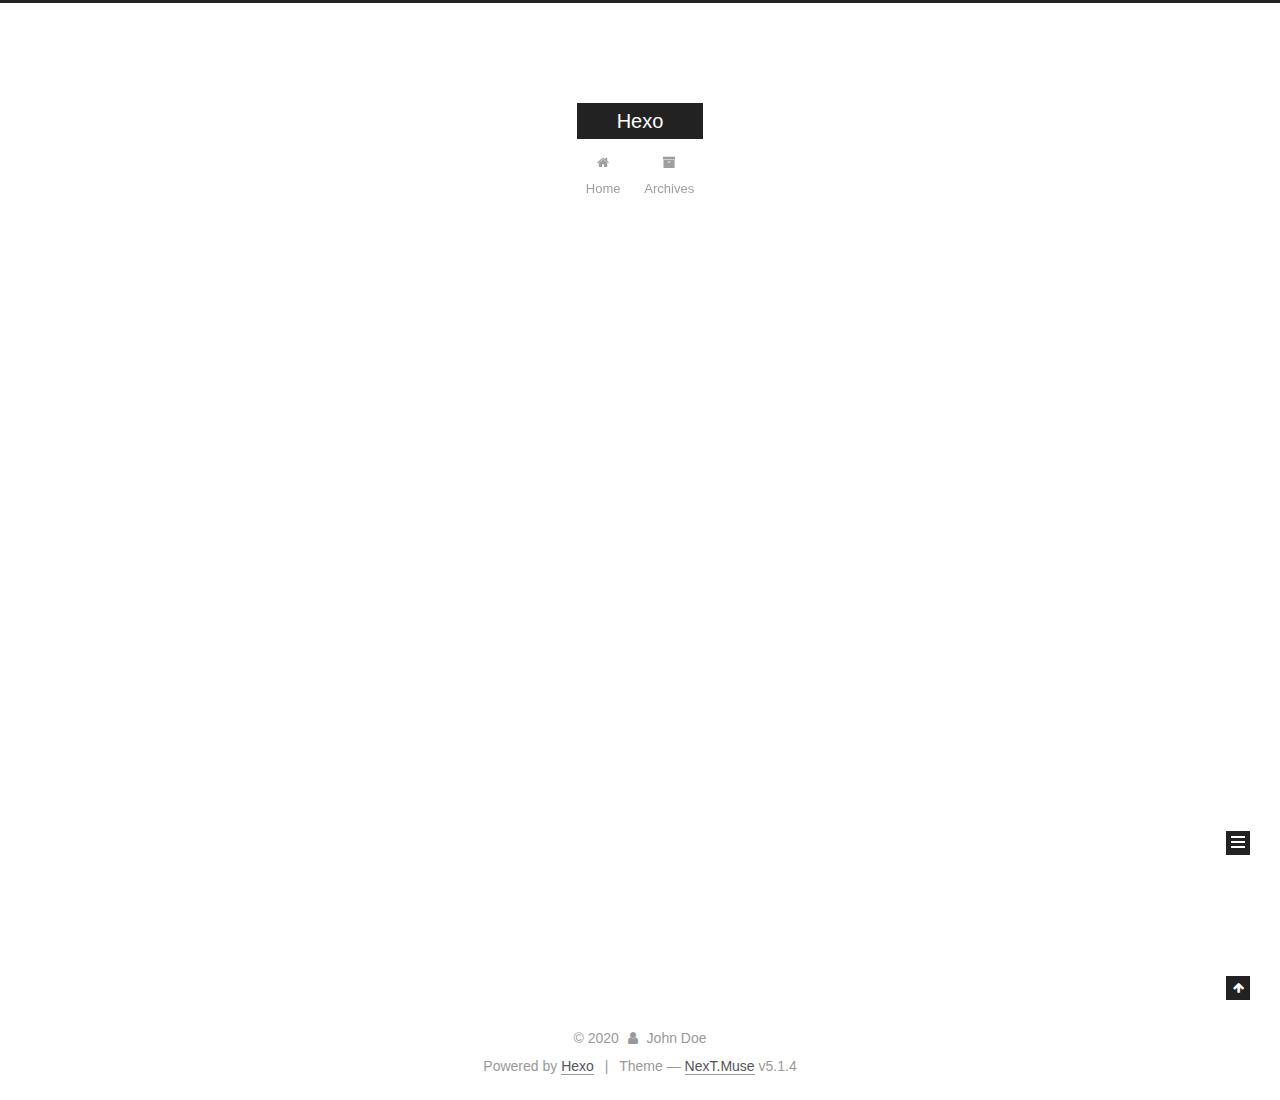
==== index.html @ 41fab220 "Site updated: 2020-11-28 04:12:55" ====
<!DOCTYPE html>



  


<html class="theme-next muse use-motion" lang="en">
<head>
  <meta charset="UTF-8"/>
<meta http-equiv="X-UA-Compatible" content="IE=edge" />
<meta name="viewport" content="width=device-width, initial-scale=1, maximum-scale=1"/>
<meta name="theme-color" content="#222">









<meta http-equiv="Cache-Control" content="no-transform" />
<meta http-equiv="Cache-Control" content="no-siteapp" />
















  
  
  <link href="/lib/fancybox/source/jquery.fancybox.css?v=2.1.5" rel="stylesheet" type="text/css" />







<link href="/lib/font-awesome/css/font-awesome.min.css?v=4.6.2" rel="stylesheet" type="text/css" />

<link href="/css/main.css?v=5.1.4" rel="stylesheet" type="text/css" />


  <link rel="apple-touch-icon" sizes="180x180" href="/images/apple-touch-icon-next.png?v=5.1.4">


  <link rel="icon" type="image/png" sizes="32x32" href="/images/favicon-32x32-next.png?v=5.1.4">


  <link rel="icon" type="image/png" sizes="16x16" href="/images/favicon-16x16-next.png?v=5.1.4">


  <link rel="mask-icon" href="/images/logo.svg?v=5.1.4" color="#222">





  <meta name="keywords" content="Hexo, NexT" />










<meta property="og:type" content="website">
<meta property="og:title" content="Hexo">
<meta property="og:url" content="http://example.com/index.html">
<meta property="og:site_name" content="Hexo">
<meta property="og:locale" content="en_US">
<meta property="article:author" content="John Doe">
<meta name="twitter:card" content="summary">



<script type="text/javascript" id="hexo.configurations">
  var NexT = window.NexT || {};
  var CONFIG = {
    root: '',
    scheme: 'Muse',
    version: '5.1.4',
    sidebar: {"position":"left","display":"post","offset":12,"b2t":false,"scrollpercent":false,"onmobile":false},
    fancybox: true,
    tabs: true,
    motion: {"enable":true,"async":false,"transition":{"post_block":"fadeIn","post_header":"slideDownIn","post_body":"slideDownIn","coll_header":"slideLeftIn","sidebar":"slideUpIn"}},
    duoshuo: {
      userId: '0',
      author: 'Author'
    },
    algolia: {
      applicationID: '',
      apiKey: '',
      indexName: '',
      hits: {"per_page":10},
      labels: {"input_placeholder":"Search for Posts","hits_empty":"We didn't find any results for the search: ${query}","hits_stats":"${hits} results found in ${time} ms"}
    }
  };
</script>



  <link rel="canonical" href="http://example.com/"/>





  <title>Hexo</title>
  








<meta name="generator" content="Hexo 5.2.0"></head>

<body itemscope itemtype="http://schema.org/WebPage" lang="en">

  
  
    
  

  <div class="container sidebar-position-left 
  page-home">
    <div class="headband"></div>

    <header id="header" class="header" itemscope itemtype="http://schema.org/WPHeader">
      <div class="header-inner"><div class="site-brand-wrapper">
  <div class="site-meta ">
    

    <div class="custom-logo-site-title">
      <a href="/"  class="brand" rel="start">
        <span class="logo-line-before"><i></i></span>
        <span class="site-title">Hexo</span>
        <span class="logo-line-after"><i></i></span>
      </a>
    </div>
      
        <p class="site-subtitle"></p>
      
  </div>

  <div class="site-nav-toggle">
    <button>
      <span class="btn-bar"></span>
      <span class="btn-bar"></span>
      <span class="btn-bar"></span>
    </button>
  </div>
</div>

<nav class="site-nav">
  

  
    <ul id="menu" class="menu">
      
        
        <li class="menu-item menu-item-home">
          <a href="/%20" rel="section">
            
              <i class="menu-item-icon fa fa-fw fa-home"></i> <br />
            
            Home
          </a>
        </li>
      
        
        <li class="menu-item menu-item-archives">
          <a href="/archives/%20" rel="section">
            
              <i class="menu-item-icon fa fa-fw fa-archive"></i> <br />
            
            Archives
          </a>
        </li>
      

      
    </ul>
  

  
</nav>



 </div>
    </header>

    <main id="main" class="main">
      <div class="main-inner">
        <div class="content-wrap">
          <div id="content" class="content">
            
  <section id="posts" class="posts-expand">
    
      

  

  
  
  

  <article class="post post-type-normal" itemscope itemtype="http://schema.org/Article">
  
  
  
  <div class="post-block">
    <link itemprop="mainEntityOfPage" href="http://example.com/2020/11/28/%E5%8D%9A%E5%AE%A2%E6%90%AD%E5%BB%BAHexo/">

    <span hidden itemprop="author" itemscope itemtype="http://schema.org/Person">
      <meta itemprop="name" content="">
      <meta itemprop="description" content="">
      <meta itemprop="image" content="/images/avatar.gif">
    </span>

    <span hidden itemprop="publisher" itemscope itemtype="http://schema.org/Organization">
      <meta itemprop="name" content="Hexo">
    </span>

    
      <header class="post-header">

        
        
          <h1 class="post-title" itemprop="name headline">
                
                <a class="post-title-link" href="/2020/11/28/%E5%8D%9A%E5%AE%A2%E6%90%AD%E5%BB%BAHexo/" itemprop="url">博客搭建Hexo</a></h1>
        

        <div class="post-meta">
          <span class="post-time">
            
              <span class="post-meta-item-icon">
                <i class="fa fa-calendar-o"></i>
              </span>
              
                <span class="post-meta-item-text">Posted on</span>
              
              <time title="Post created" itemprop="dateCreated datePublished" datetime="2020-11-28T03:16:38+08:00">
                2020-11-28
              </time>
            

            

            
          </span>

          

          
            
          

          
          

          

          

          

        </div>
      </header>
    

    
    
    
    <div class="post-body" itemprop="articleBody">

      
      

      
        
          <h1 id="使用Hexo框架搭建博客"><a href="#使用Hexo框架搭建博客" class="headerlink" title="使用Hexo框架搭建博客"></a>使用Hexo框架搭建博客</h1>
          <!--noindex-->
          <div class="post-button text-center">
            <a class="btn" href="/2020/11/28/%E5%8D%9A%E5%AE%A2%E6%90%AD%E5%BB%BAHexo/#more" rel="contents">
              Read more &raquo;
            </a>
          </div>
          <!--/noindex-->
        
      
    </div>
    
    
    

    

    

    

    <footer class="post-footer">
      

      

      

      
      
        <div class="post-eof"></div>
      
    </footer>
  </div>
  
  
  
  </article>


    
      

  

  
  
  

  <article class="post post-type-normal" itemscope itemtype="http://schema.org/Article">
  
  
  
  <div class="post-block">
    <link itemprop="mainEntityOfPage" href="http://example.com/2020/11/28/hello-world/">

    <span hidden itemprop="author" itemscope itemtype="http://schema.org/Person">
      <meta itemprop="name" content="">
      <meta itemprop="description" content="">
      <meta itemprop="image" content="/images/avatar.gif">
    </span>

    <span hidden itemprop="publisher" itemscope itemtype="http://schema.org/Organization">
      <meta itemprop="name" content="Hexo">
    </span>

    
      <header class="post-header">

        
        
          <h1 class="post-title" itemprop="name headline">
                
                <a class="post-title-link" href="/2020/11/28/hello-world/" itemprop="url">Hello World</a></h1>
        

        <div class="post-meta">
          <span class="post-time">
            
              <span class="post-meta-item-icon">
                <i class="fa fa-calendar-o"></i>
              </span>
              
                <span class="post-meta-item-text">Posted on</span>
              
              <time title="Post created" itemprop="dateCreated datePublished" datetime="2020-11-28T03:10:45+08:00">
                2020-11-28
              </time>
            

            

            
          </span>

          

          
            
          

          
          

          

          

          

        </div>
      </header>
    

    
    
    
    <div class="post-body" itemprop="articleBody">

      
      

      
        
          <p>Welcome to <a target="_blank" rel="noopener" href="https://hexo.io/">Hexo</a>! This is your very first post. Check <a target="_blank" rel="noopener" href="https://hexo.io/docs/">documentation</a> for more info. If you get any problems when using Hexo, you can find the answer in <a target="_blank" rel="noopener" href="https://hexo.io/docs/troubleshooting.html">troubleshooting</a> or you can ask me on <a target="_blank" rel="noopener" href="https://github.com/hexojs/hexo/issues">GitHub</a>.</p>
          <!--noindex-->
          <div class="post-button text-center">
            <a class="btn" href="/2020/11/28/hello-world/#more" rel="contents">
              Read more &raquo;
            </a>
          </div>
          <!--/noindex-->
        
      
    </div>
    
    
    

    

    

    

    <footer class="post-footer">
      

      

      

      
      
        <div class="post-eof"></div>
      
    </footer>
  </div>
  
  
  
  </article>


    
  </section>

  


          </div>
          


          

        </div>
        
          
  
  <div class="sidebar-toggle">
    <div class="sidebar-toggle-line-wrap">
      <span class="sidebar-toggle-line sidebar-toggle-line-first"></span>
      <span class="sidebar-toggle-line sidebar-toggle-line-middle"></span>
      <span class="sidebar-toggle-line sidebar-toggle-line-last"></span>
    </div>
  </div>

  <aside id="sidebar" class="sidebar">
    
    <div class="sidebar-inner">

      

      

      <section class="site-overview-wrap sidebar-panel sidebar-panel-active">
        <div class="site-overview">
          <div class="site-author motion-element" itemprop="author" itemscope itemtype="http://schema.org/Person">
            
              <p class="site-author-name" itemprop="name"></p>
              <p class="site-description motion-element" itemprop="description"></p>
          </div>

          <nav class="site-state motion-element">

            
              <div class="site-state-item site-state-posts">
              
                <a href="/archives/%20%7C%7C%20archive">
              
                  <span class="site-state-item-count">2</span>
                  <span class="site-state-item-name">posts</span>
                </a>
              </div>
            

            

            

          </nav>

          

          

          
          

          
          

          

        </div>
      </section>

      

      

    </div>
  </aside>


        
      </div>
    </main>

    <footer id="footer" class="footer">
      <div class="footer-inner">
        <div class="copyright">&copy; <span itemprop="copyrightYear">2020</span>
  <span class="with-love">
    <i class="fa fa-user"></i>
  </span>
  <span class="author" itemprop="copyrightHolder">John Doe</span>

  
</div>


  <div class="powered-by">Powered by <a class="theme-link" target="_blank" href="https://hexo.io">Hexo</a></div>



  <span class="post-meta-divider">|</span>



  <div class="theme-info">Theme &mdash; <a class="theme-link" target="_blank" href="https://github.com/iissnan/hexo-theme-next">NexT.Muse</a> v5.1.4</div>




        







        
      </div>
    </footer>

    
      <div class="back-to-top">
        <i class="fa fa-arrow-up"></i>
        
      </div>
    

    

  </div>

  

<script type="text/javascript">
  if (Object.prototype.toString.call(window.Promise) !== '[object Function]') {
    window.Promise = null;
  }
</script>









  












  
  
    <script type="text/javascript" src="/lib/jquery/index.js?v=2.1.3"></script>
  

  
  
    <script type="text/javascript" src="/lib/fastclick/lib/fastclick.min.js?v=1.0.6"></script>
  

  
  
    <script type="text/javascript" src="/lib/jquery_lazyload/jquery.lazyload.js?v=1.9.7"></script>
  

  
  
    <script type="text/javascript" src="/lib/velocity/velocity.min.js?v=1.2.1"></script>
  

  
  
    <script type="text/javascript" src="/lib/velocity/velocity.ui.min.js?v=1.2.1"></script>
  

  
  
    <script type="text/javascript" src="/lib/fancybox/source/jquery.fancybox.pack.js?v=2.1.5"></script>
  


  


  <script type="text/javascript" src="/js/src/utils.js?v=5.1.4"></script>

  <script type="text/javascript" src="/js/src/motion.js?v=5.1.4"></script>



  
  

  

  


  <script type="text/javascript" src="/js/src/bootstrap.js?v=5.1.4"></script>



  


  




	





  





  












  





  

  

  

  
  

  

  

  

</body>
</html>
---- css/main.css ----
/* normalize.css v3.0.2 | MIT License | git.io/normalize */
html {
  font-family: sans-serif; /* 1 */
  -ms-text-size-adjust: 100%; /* 2 */
  -webkit-text-size-adjust: 100%; /* 2 */
}
body {
  margin: 0;
}
article,
aside,
details,
figcaption,
figure,
footer,
header,
hgroup,
main,
menu,
nav,
section,
summary {
  display: block;
}
audio,
canvas,
progress,
video {
  display: inline-block; /* 1 */
  vertical-align: baseline; /* 2 */
}
audio:not([controls]) {
  display: none;
  height: 0;
}
[hidden],
template {
  display: none;
}
a {
  background-color: transparent;
}
a:active,
a:hover {
  outline: 0;
}
abbr[title] {
  border-bottom: 1px dotted;
}
b,
strong {
  font-weight: bold;
}
dfn {
  font-style: italic;
}
h1 {
  font-size: 2em;
  margin: 0.67em 0;
}
mark {
  background: #ff0;
  color: #000;
}
small {
  font-size: 80%;
}
sub,
sup {
  font-size: 75%;
  line-height: 0;
  position: relative;
  vertical-align: baseline;
}
sup {
  top: -0.5em;
}
sub {
  bottom: -0.25em;
}
img {
  border: 0;
}
svg:not(:root) {
  overflow: hidden;
}
figure {
  margin: 1em 40px;
}
hr {
  -moz-box-sizing: content-box;
  box-sizing: content-box;
  height: 0;
}
pre {
  overflow: auto;
}
code,
kbd,
pre,
samp {
  font-family: monospace, monospace;
  font-size: 1em;
}
button,
input,
optgroup,
select,
textarea {
  color: inherit; /* 1 */
  font: inherit; /* 2 */
  margin: 0; /* 3 */
}
button {
  overflow: visible;
}
button,
select {
  text-transform: none;
}
button,
html input[type="button"],
input[type="reset"],
input[type="submit"] {
  -webkit-appearance: button; /* 2 */
  cursor: pointer; /* 3 */
}
button[disabled],
html input[disabled] {
  cursor: default;
}
button::-moz-focus-inner,
input::-moz-focus-inner {
  border: 0;
  padding: 0;
}
input {
  line-height: normal;
}
input[type="checkbox"],
input[type="radio"] {
  box-sizing: border-box; /* 1 */
  padding: 0; /* 2 */
}
input[type="number"]::-webkit-inner-spin-button,
input[type="number"]::-webkit-outer-spin-button {
  height: auto;
}
input[type="search"] {
  -webkit-appearance: textfield; /* 1 */
  -moz-box-sizing: content-box;
  -webkit-box-sizing: content-box; /* 2 */
  box-sizing: content-box;
}
input[type="search"]::-webkit-search-cancel-button,
input[type="search"]::-webkit-search-decoration {
  -webkit-appearance: none;
}
fieldset {
  border: 1px solid #c0c0c0;
  margin: 0 2px;
  padding: 0.35em 0.625em 0.75em;
}
legend {
  border: 0; /* 1 */
  padding: 0; /* 2 */
}
textarea {
  overflow: auto;
}
optgroup {
  font-weight: bold;
}
table {
  border-collapse: collapse;
  border-spacing: 0;
}
td,
th {
  padding: 0;
}
::selection {
  background: #262a30;
  color: #fff;
}
body {
  position: relative;
  font-family: 'Lato', "PingFang SC", "Microsoft YaHei", sans-serif;
  font-size: 14px;
  line-height: 2;
  color: #555;
  background: #fff;
}
@media (max-width: 767px) {
  body {
    padding-right: 0 !important;
  }
}
@media (min-width: 768px) and (max-width: 991px) {
  body {
    padding-right: 0 !important;
  }
}
@media (min-width: 1600px) {
  body {
    font-size: 16px;
  }
}
h1,
h2,
h3,
h4,
h5,
h6 {
  margin: 0;
  padding: 0;
  font-weight: bold;
  line-height: 1.5;
  font-family: 'Lato', "PingFang SC", "Microsoft YaHei", sans-serif;
}
h2,
h3,
h4,
h5,
h6 {
  margin: 20px 0 15px;
}
h1 {
  font-size: 22px;
}
@media (max-width: 767px) {
  h1 {
    font-size: 18px;
  }
}
h2 {
  font-size: 20px;
}
@media (max-width: 767px) {
  h2 {
    font-size: 16px;
  }
}
h3 {
  font-size: 18px;
}
@media (max-width: 767px) {
  h3 {
    font-size: 14px;
  }
}
h4 {
  font-size: 16px;
}
@media (max-width: 767px) {
  h4 {
    font-size: 12px;
  }
}
h5 {
  font-size: 14px;
}
@media (max-width: 767px) {
  h5 {
    font-size: 10px;
  }
}
h6 {
  font-size: 12px;
}
@media (max-width: 767px) {
  h6 {
    font-size: 8px;
  }
}
p {
  margin: 0 0 20px 0;
}
a {
  color: #555;
  text-decoration: none;
  outline: none;
  border-bottom: 1px solid #999;
  word-wrap: break-word;
}
a:hover {
  color: #222;
  border-bottom-color: #222;
}
blockquote {
  margin: 0;
  padding: 0;
}
img {
  display: block;
  margin: auto;
  max-width: 100%;
  height: auto;
}
hr {
  margin: 40px 0;
  height: 3px;
  border: none;
  background-color: #ddd;
  background-image: repeating-linear-gradient(-45deg, #fff, #fff 4px, transparent 4px, transparent 8px);
}
blockquote {
  padding: 0 15px;
  color: #666;
  border-left: 4px solid #ddd;
}
blockquote cite::before {
  content: "-";
  padding: 0 5px;
}
dt {
  font-weight: 700;
}
dd {
  margin: 0;
  padding: 0;
}
kbd {
  border: 1px solid #ccc;
  border-radius: 0.2em;
  box-shadow: 0.1em 0.1em 0.2em rgba(0,0,0,0.1);
  background-color: #f9f9f9;
  font-family: inherit;
  background-image: -webkit-linear-gradient(top, #eee, #fff, #eee);
  padding: 0.1em 0.3em;
  white-space: nowrap;
}
.text-left {
  text-align: left;
}
.text-center {
  text-align: center;
}
.text-right {
  text-align: right;
}
.text-justify {
  text-align: justify;
}
.text-nowrap {
  white-space: nowrap;
}
.text-lowercase {
  text-transform: lowercase;
}
.text-uppercase {
  text-transform: uppercase;
}
.text-capitalize {
  text-transform: capitalize;
}
.center-block {
  display: block;
  margin-left: auto;
  margin-right: auto;
}
.clearfix:before,
.clearfix:after {
  content: " ";
  display: table;
}
.clearfix:after {
  clear: both;
}
.pullquote {
  width: 45%;
}
.pullquote.left {
  float: left;
  margin-left: 5px;
  margin-right: 10px;
}
.pullquote.right {
  float: right;
  margin-left: 10px;
  margin-right: 5px;
}
.affix.affix.affix {
  position: fixed;
}
.translation {
  margin-top: -20px;
  font-size: 14px;
  color: #999;
}
.scrollbar-measure {
  width: 100px;
  height: 100px;
  overflow: scroll;
  position: absolute;
  top: -9999px;
}
.use-motion .motion-element {
  opacity: 0;
}
table {
  margin: 20px 0;
  width: 100%;
  border-collapse: collapse;
  border-spacing: 0;
  border: 1px solid #ddd;
  font-size: 14px;
  table-layout: fixed;
  word-wrap: break-all;
}
table>tbody>tr:nth-of-type(odd) {
  background-color: #f9f9f9;
}
table>tbody>tr:hover {
  background-color: #f5f5f5;
}
caption,
th,
td {
  padding: 8px;
  text-align: left;
  vertical-align: middle;
  font-weight: normal;
}
th,
td {
  border-bottom: 3px solid #ddd;
  border-right: 1px solid #eee;
}
th {
  padding-bottom: 10px;
  font-weight: 700;
}
td {
  border-bottom-width: 1px;
}
html,
body {
  height: 100%;
}
.container {
  position: relative;
  min-height: 100%;
}
.header-inner {
  margin: 0 auto;
  padding: 100px 0 70px;
  width: 700px;
}
@media (min-width: 1600px) {
  .container .header-inner {
    width: 900px;
  }
}
.main {
  padding-bottom: 150px;
}
.main-inner {
  margin: 0 auto;
  width: 700px;
}
@media (min-width: 1600px) {
  .container .main-inner {
    width: 900px;
  }
}
.footer {
  position: absolute;
  left: 0;
  bottom: 0;
  width: 100%;
  min-height: 50px;
}
.footer-inner {
  box-sizing: border-box;
  margin: 20px auto;
  width: 700px;
}
@media (min-width: 1600px) {
  .container .footer-inner {
    width: 900px;
  }
}
pre,
.highlight {
  overflow: auto;
  margin: 20px 0;
  padding: 0;
  font-size: 13px;
  color: #4d4d4c;
  background: #f7f7f7;
  line-height: 1.6;
}
pre,
code {
  font-family: consolas, Menlo, "PingFang SC", "Microsoft YaHei", monospace;
}
code {
  padding: 2px 4px;
  word-wrap: break-word;
  color: #555;
  background: #eee;
  border-radius: 3px;
  font-size: 13px;
}
pre {
  padding: 10px;
}
pre code {
  padding: 0;
  color: #4d4d4c;
  background: none;
  text-shadow: none;
}
.highlight {
  border-radius: 1px;
}
.highlight pre {
  border: none;
  margin: 0;
  padding: 10px 0;
}
.highlight table {
  margin: 0;
  width: auto;
  border: none;
}
.highlight td {
  border: none;
  padding: 0;
}
.highlight figcaption {
  font-size: 1em;
  color: #4d4d4c;
  line-height: 1em;
  margin-bottom: 1em;
}
.highlight figcaption:before,
.highlight figcaption:after {
  content: " ";
  display: table;
}
.highlight figcaption:after {
  clear: both;
}
.highlight figcaption a {
  float: right;
  color: #4d4d4c;
}
.highlight figcaption a:hover {
  border-bottom-color: #4d4d4c;
}
.highlight .gutter pre {
  padding-left: 10px;
  padding-right: 10px;
  color: #869194;
  text-align: right;
  background-color: #eff2f3;
}
.highlight .code pre {
  width: 100%;
  padding-left: 10px;
  padding-right: 10px;
  background-color: #f7f7f7;
}
.highlight .line {
  height: 20px;
}
.gutter {
  -webkit-user-select: none;
  -moz-user-select: none;
  -ms-user-select: none;
  user-select: none;
}
.gist table {
  width: auto;
}
.gist table td {
  border: none;
}
pre .deletion {
  background: #fdd;
}
pre .addition {
  background: #dfd;
}
pre .meta {
  color: #8959a8;
}
pre .comment {
  color: #8e908c;
}
pre .variable,
pre .attribute,
pre .tag,
pre .regexp,
pre .ruby .constant,
pre .xml .tag .title,
pre .xml .pi,
pre .xml .doctype,
pre .html .doctype,
pre .css .id,
pre .css .class,
pre .css .pseudo {
  color: #c82829;
}
pre .number,
pre .preprocessor,
pre .built_in,
pre .literal,
pre .params,
pre .constant,
pre .command {
  color: #f5871f;
}
pre .ruby .class .title,
pre .css .rules .attribute,
pre .string,
pre .value,
pre .inheritance,
pre .header,
pre .ruby .symbol,
pre .xml .cdata,
pre .special,
pre .number,
pre .formula {
  color: #718c00;
}
pre .title,
pre .css .hexcolor {
  color: #3e999f;
}
pre .function,
pre .python .decorator,
pre .python .title,
pre .ruby .function .title,
pre .ruby .title .keyword,
pre .perl .sub,
pre .javascript .title,
pre .coffeescript .title {
  color: #4271ae;
}
pre .keyword,
pre .javascript .function {
  color: #8959a8;
}
.full-image.full-image.full-image.full-image {
  border: none;
  max-width: 100%;
  width: auto;
  margin: 20px auto 25px;
}
@media (min-width: 992px) {
  .full-image.full-image.full-image.full-image {
    max-width: none;
    width: 110%;
    margin: 25px -5%;
  }
}
.blockquote-center,
.page-home .post-type-quote blockquote,
.page-post-detail .post-type-quote blockquote {
  position: relative;
  margin: 40px 0;
  padding: 0;
  border-left: none;
  text-align: center;
}
.blockquote-center::before,
.page-home .post-type-quote blockquote::before,
.page-post-detail .post-type-quote blockquote::before,
.blockquote-center::after,
.page-home .post-type-quote blockquote::after,
.page-post-detail .post-type-quote blockquote::after {
  position: absolute;
  content: ' ';
  display: block;
  width: 100%;
  height: 24px;
  opacity: 0.2;
  background-repeat: no-repeat;
  background-position: 0 -6px;
  background-size: 22px 22px;
}
.blockquote-center::before,
.page-home .post-type-quote blockquote::before,
.page-post-detail .post-type-quote blockquote::before {
  top: -20px;
  background-image: url("../images/quote-l.svg");
  border-top: 1px solid #ccc;
}
.blockquote-center::after,
.page-home .post-type-quote blockquote::after,
.page-post-detail .post-type-quote blockquote::after {
  bottom: -20px;
  background-image: url("../images/quote-r.svg");
  border-bottom: 1px solid #ccc;
  background-position: 100% 8px;
}
.blockquote-center p,
.page-home .post-type-quote blockquote p,
.page-post-detail .post-type-quote blockquote p,
.blockquote-center div,
.page-home .post-type-quote blockquote div,
.page-post-detail .post-type-quote blockquote div {
  text-align: center;
}
.post .post-body .group-picture img {
  box-sizing: border-box;
  padding: 0 3px;
  border: none;
}
.post .group-picture-row {
  overflow: hidden;
  margin-top: 6px;
}
.post .group-picture-row:first-child {
  margin-top: 0;
}
.post .group-picture-column {
  float: left;
}
.page-post-detail .post-body .group-picture-column {
  float: none;
  margin-top: 10px;
  width: auto !important;
}
.page-post-detail .post-body .group-picture-column img {
  margin: 0 auto;
}
.page-archive .group-picture-container {
  overflow: hidden;
}
.page-archive .group-picture-row {
  float: left;
}
.page-archive .group-picture-row:first-child {
  margin-top: 6px;
}
.page-archive .group-picture-column {
  max-width: 150px;
  max-height: 150px;
}
.post-body .note {
  position: relative;
  padding: 15px;
  margin-bottom: 20px;
  border: 1px solid #eee;
  border-left-width: 5px;
  border-radius: 3px;
}
.post-body .note h2,
.post-body .note h3,
.post-body .note h4,
.post-body .note h5,
.post-body .note h6 {
  margin-top: 0;
  margin-bottom: 0;
  border-bottom: initial;
  padding-top: 0 !important;
}
.post-body .note p:first-child,
.post-body .note ul:first-child,
.post-body .note ol:first-child,
.post-body .note table:first-child,
.post-body .note pre:first-child,
.post-body .note blockquote:first-child {
  margin-top: 0;
}
.post-body .note p:last-child,
.post-body .note ul:last-child,
.post-body .note ol:last-child,
.post-body .note table:last-child,
.post-body .note pre:last-child,
.post-body .note blockquote:last-child {
  margin-bottom: 0;
}
.post-body .note.default {
  border-left-color: #777;
}
.post-body .note.default h2,
.post-body .note.default h3,
.post-body .note.default h4,
.post-body .note.default h5,
.post-body .note.default h6 {
  color: #777;
}
.post-body .note.primary {
  border-left-color: #6f42c1;
}
.post-body .note.primary h2,
.post-body .note.primary h3,
.post-body .note.primary h4,
.post-body .note.primary h5,
.post-body .note.primary h6 {
  color: #6f42c1;
}
.post-body .note.info {
  border-left-color: #428bca;
}
.post-body .note.info h2,
.post-body .note.info h3,
.post-body .note.info h4,
.post-body .note.info h5,
.post-body .note.info h6 {
  color: #428bca;
}
.post-body .note.success {
  border-left-color: #5cb85c;
}
.post-body .note.success h2,
.post-body .note.success h3,
.post-body .note.success h4,
.post-body .note.success h5,
.post-body .note.success h6 {
  color: #5cb85c;
}
.post-body .note.warning {
  border-left-color: #f0ad4e;
}
.post-body .note.warning h2,
.post-body .note.warning h3,
.post-body .note.warning h4,
.post-body .note.warning h5,
.post-body .note.warning h6 {
  color: #f0ad4e;
}
.post-body .note.danger {
  border-left-color: #d9534f;
}
.post-body .note.danger h2,
.post-body .note.danger h3,
.post-body .note.danger h4,
.post-body .note.danger h5,
.post-body .note.danger h6 {
  color: #d9534f;
}
.post-body .label {
  display: inline;
  padding: 0 2px;
  white-space: nowrap;
}
.post-body .label.default {
  background-color: #f0f0f0;
}
.post-body .label.primary {
  background-color: #efe6f7;
}
.post-body .label.info {
  background-color: #e5f2f8;
}
.post-body .label.success {
  background-color: #e7f4e9;
}
.post-body .label.warning {
  background-color: #fcf6e1;
}
.post-body .label.danger {
  background-color: #fae8eb;
}
.post-body .tabs {
  position: relative;
  display: block;
  margin-bottom: 20px;
  padding-top: 10px;
}
.post-body .tabs ul.nav-tabs {
  margin: 0;
  padding: 0;
  display: flex;
  margin-bottom: -1px;
}
@media (max-width: 413px) {
  .post-body .tabs ul.nav-tabs {
    display: block;
    margin-bottom: 5px;
  }
}
.post-body .tabs ul.nav-tabs li.tab {
  list-style-type: none !important;
  margin: 0 0.25em 0 0;
  border-top: 3px solid transparent;
  border-left: 1px solid transparent;
  border-right: 1px solid transparent;
}
@media (max-width: 413px) {
  .post-body .tabs ul.nav-tabs li.tab {
    margin: initial;
    border-top: 1px solid transparent;
    border-left: 3px solid transparent;
    border-right: 1px solid transparent;
    border-bottom: 1px solid transparent;
  }
}
.post-body .tabs ul.nav-tabs li.tab a {
  outline: 0;
  border-bottom: initial;
  display: block;
  line-height: 1.8em;
  padding: 0.25em 0.75em;
  transition-duration: 0.2s;
  transition-timing-function: ease-out;
  transition-delay: 0s;
}
.post-body .tabs ul.nav-tabs li.tab a i {
  width: 1.285714285714286em;
}
.post-body .tabs ul.nav-tabs li.tab.active {
  border-top: 3px solid #fc6423;
  border-left: 1px solid #ddd;
  border-right: 1px solid #ddd;
  background-color: #fff;
}
@media (max-width: 413px) {
  .post-body .tabs ul.nav-tabs li.tab.active {
    border-top: 1px solid #ddd;
    border-left: 3px solid #fc6423;
    border-right: 1px solid #ddd;
    border-bottom: 1px solid #ddd;
  }
}
.post-body .tabs ul.nav-tabs li.tab.active a {
  cursor: default;
  color: #555;
}
.post-body .tabs .tab-content {
  background-color: #fff;
}
.post-body .tabs .tab-content .tab-pane {
  border: 1px solid #ddd;
  padding: 20px 20px 0 20px;
}
.post-body .tabs .tab-content .tab-pane:not(.active) {
  display: none !important;
}
.post-body .tabs .tab-content .tab-pane.active {
  display: block !important;
}
.btn {
  display: inline-block;
  padding: 0 20px;
  font-size: 14px;
  color: #fff;
  background: #222;
  border: 2px solid #222;
  text-decoration: none;
  border-radius: 0;
  transition-property: background-color;
  transition-duration: 0.2s;
  transition-timing-function: ease-in-out;
  transition-delay: 0s;
  line-height: 2;
}
.btn:hover {
  border-color: #222;
  color: #222;
  background: #fff;
}
.btn +.btn {
  margin: 0 0 8px 8px;
}
.btn .fa-fw {
  width: 1.285714285714286em;
  text-align: left;
}
.btn-bar {
  display: block;
  width: 22px;
  height: 2px;
  background: #555;
  border-radius: 1px;
}
.btn-bar+.btn-bar {
  margin-top: 4px;
}
.pagination {
  margin: 120px 0 40px;
  text-align: center;
  border-top: 1px solid #eee;
}
.page-number-basic,
.pagination .prev,
.pagination .next,
.pagination .page-number,
.pagination .space {
  display: inline-block;
  position: relative;
  top: -1px;
  margin: 0 10px;
  padding: 0 11px;
}
@media (max-width: 767px) {
  .page-number-basic,
  .pagination .prev,
  .pagination .next,
  .pagination .page-number,
  .pagination .space {
    margin: 0 5px;
  }
}
.pagination .prev,
.pagination .next,
.pagination .page-number {
  border-bottom: 0;
  border-top: 1px solid #eee;
  transition-property: border-color;
  transition-duration: 0.2s;
  transition-timing-function: ease-in-out;
  transition-delay: 0s;
}
.pagination .prev:hover,
.pagination .next:hover,
.pagination .page-number:hover {
  border-top-color: #222;
}
.pagination .space {
  padding: 0;
  margin: 0;
}
.pagination .prev {
  margin-left: 0;
}
.pagination .next {
  margin-right: 0;
}
.pagination .page-number.current {
  color: #fff;
  background: #ccc;
  border-top-color: #ccc;
}
@media (max-width: 767px) {
  .pagination {
    border-top: none;
  }
  .pagination .prev,
  .pagination .next,
  .pagination .page-number {
    margin-bottom: 10px;
    border-top: 0;
    border-bottom: 1px solid #eee;
    padding: 0 10px;
  }
  .pagination .prev:hover,
  .pagination .next:hover,
  .pagination .page-number:hover {
    border-bottom-color: #222;
  }
}
.comments {
  margin: 60px 20px 0;
}
.tag-cloud {
  text-align: center;
}
.tag-cloud a {
  display: inline-block;
  margin: 10px;
}
.back-to-top {
  box-sizing: border-box;
  position: fixed;
  bottom: -100px;
  right: 30px;
  z-index: 1050;
  padding: 0 6px;
  width: 24px;
  background: #222;
  font-size: 12px;
  opacity: 1;
  color: #fff;
  cursor: pointer;
  text-align: center;
  -webkit-transform: translateZ(0);
  transition-property: bottom;
  transition-duration: 0.2s;
  transition-timing-function: ease-in-out;
  transition-delay: 0s;
}
@media (min-width: 768px) and (max-width: 991px) {
  .back-to-top {
    display: none !important;
  }
}
@media (max-width: 767px) {
  .back-to-top {
    display: none !important;
  }
}
.back-to-top.back-to-top-on {
  bottom: 19px;
}
.header {
  background: transparent;
}
.header-inner {
  position: relative;
}
.headband {
  height: 3px;
  background: #222;
}
.site-meta {
  margin: 0;
  text-align: center;
}
@media (max-width: 767px) {
  .site-meta {
    text-align: center;
  }
}
.brand {
  position: relative;
  display: inline-block;
  padding: 0 40px;
  color: #fff;
  background: #222;
  border-bottom: none;
}
.brand:hover {
  color: #fff;
}
.logo {
  display: inline-block;
  margin-right: 5px;
  line-height: 36px;
  vertical-align: top;
}
.site-title {
  display: inline-block;
  vertical-align: top;
  line-height: 36px;
  font-size: 20px;
  font-weight: normal;
  font-family: 'Lato', "PingFang SC", "Microsoft YaHei", sans-serif;
}
.site-subtitle {
  margin-top: 10px;
  font-size: 13px;
  color: #999;
}
.use-motion .brand {
  opacity: 0;
}
.use-motion .logo,
.use-motion .site-title,
.use-motion .site-subtitle {
  opacity: 0;
  position: relative;
  top: -10px;
}
.site-nav-toggle {
  display: none;
  position: absolute;
  top: 10px;
  left: 10px;
}
@media (max-width: 767px) {
  .site-nav-toggle {
    display: block;
  }
}
.site-nav-toggle button {
  margin-top: 2px;
  padding: 9px 10px;
  background: transparent;
  border: none;
}
@media (max-width: 767px) {
  .site-nav {
    display: none;
    margin: 0 -10px;
    padding: 0 10px;
    clear: both;
    border-top: 1px solid #ddd;
  }
}
@media (min-width: 768px) and (max-width: 991px) {
  .site-nav {
    display: block !important;
  }
}
@media (min-width: 992px) {
  .site-nav {
    display: block !important;
  }
}
.menu {
  margin-top: 20px;
  padding-left: 0;
  text-align: center;
}
.menu .menu-item {
  display: inline-block;
  margin: 0 10px;
  list-style: none;
}
@media screen and (max-width: 767px) {
  .menu .menu-item {
    margin-top: 10px;
  }
}
.menu .menu-item a {
  display: block;
  font-size: 13px;
  line-height: inherit;
  border-bottom: 1px solid transparent;
  transition-property: border-color;
  transition-duration: 0.2s;
  transition-timing-function: ease-in-out;
  transition-delay: 0s;
}
.menu .menu-item a:hover {
  border-bottom-color: #222;
}
.menu .menu-item .fa {
  margin-right: 5px;
}
.use-motion .menu-item {
  opacity: 0;
}
.post-body {
  font-family: 'Lato', "PingFang SC", "Microsoft YaHei", sans-serif;
}
@media (max-width: 767px) {
  .post-body {
    word-break: break-word;
  }
}
.post-body .fancybox img {
  display: block !important;
  margin: 0 auto;
  cursor: pointer;
  cursor: zoom-in;
  cursor: -webkit-zoom-in;
}
.post-body .image-caption,
.post-body .figure .caption {
  margin: -20px auto 15px;
  text-align: center;
  font-size: 14px;
  color: #999;
  font-weight: bold;
  line-height: 1;
}
.post-sticky-flag {
  display: inline-block;
  font-size: 16px;
  -ms-transform: rotate(30deg);
  -webkit-transform: rotate(30deg);
  -moz-transform: rotate(30deg);
  -ms-transform: rotate(30deg);
  -o-transform: rotate(30deg);
  transform: rotate(30deg);
}
.use-motion .post-block,
.use-motion .pagination,
.use-motion .comments {
  opacity: 0;
}
.use-motion .post-header {
  opacity: 0;
}
.use-motion .post-body {
  opacity: 0;
}
.use-motion .collection-title {
  opacity: 0;
}
.posts-expand {
  padding-top: 40px;
}
@media (max-width: 767px) {
  .posts-expand {
    margin: 0 20px;
  }
  .post-body pre .gutter pre {
    padding-right: 10px;
  }
  .post-body .highlight {
    margin-left: 0px;
    margin-right: 0px;
    padding: 0;
  }
  .post-body .highlight .gutter pre {
    padding-right: 10px;
  }
}
@media (min-width: 992px) {
  .posts-expand .post-body {
    text-align: justify;
  }
}
.posts-expand .post-body h2,
.posts-expand .post-body h3,
.posts-expand .post-body h4,
.posts-expand .post-body h5,
.posts-expand .post-body h6 {
  padding-top: 10px;
}
.posts-expand .post-body h2 .header-anchor,
.posts-expand .post-body h3 .header-anchor,
.posts-expand .post-body h4 .header-anchor,
.posts-expand .post-body h5 .header-anchor,
.posts-expand .post-body h6 .header-anchor {
  float: right;
  margin-left: 10px;
  color: #ccc;
  border-bottom-style: none;
  visibility: hidden;
}
.posts-expand .post-body h2 .header-anchor:hover,
.posts-expand .post-body h3 .header-anchor:hover,
.posts-expand .post-body h4 .header-anchor:hover,
.posts-expand .post-body h5 .header-anchor:hover,
.posts-expand .post-body h6 .header-anchor:hover {
  color: inherit;
}
.posts-expand .post-body h2:hover .header-anchor,
.posts-expand .post-body h3:hover .header-anchor,
.posts-expand .post-body h4:hover .header-anchor,
.posts-expand .post-body h5:hover .header-anchor,
.posts-expand .post-body h6:hover .header-anchor {
  visibility: visible;
}
.posts-expand .post-body ul li {
  list-style: circle;
}
.posts-expand .post-body img {
  box-sizing: border-box;
  margin: auto;
  padding: 3px;
  border: 1px solid #ddd;
}
.posts-expand .post-body .fancybox img {
  margin: 0 auto 25px;
}
@media (max-width: 767px) {
  .posts-collapse {
    margin: 0 20px;
  }
  .posts-collapse .post-title,
  .posts-collapse .post-meta {
    display: block;
    width: auto;
    text-align: left;
  }
}
.posts-collapse {
  position: relative;
  z-index: 1010;
  margin-left: 55px;
}
.posts-collapse::after {
  content: " ";
  position: absolute;
  top: 20px;
  left: 0;
  margin-left: -2px;
  width: 4px;
  height: 100%;
  background: #f5f5f5;
  z-index: -1;
}
@media (max-width: 767px) {
  .posts-collapse {
    margin: 0 20px;
  }
}
.posts-collapse .collection-title {
  position: relative;
  margin: 60px 0;
}
.posts-collapse .collection-title h1,
.posts-collapse .collection-title h2 {
  margin-left: 20px;
}
.posts-collapse .collection-title small {
  color: #bbb;
  margin-left: 5px;
}
.posts-collapse .collection-title::before {
  content: " ";
  position: absolute;
  left: 0;
  top: 50%;
  margin-left: -4px;
  margin-top: -4px;
  width: 8px;
  height: 8px;
  background: #bbb;
  border-radius: 50%;
}
.posts-collapse .post {
  margin: 30px 0;
}
.posts-collapse .post-header {
  position: relative;
  transition-duration: 0.2s;
  transition-timing-function: ease-in-out;
  transition-delay: 0s;
  transition-property: border;
  border-bottom: 1px dashed #ccc;
}
.posts-collapse .post-header::before {
  content: " ";
  position: absolute;
  left: 0;
  top: 12px;
  width: 6px;
  height: 6px;
  margin-left: -4px;
  background: #bbb;
  border-radius: 50%;
  border: 1px solid #fff;
  transition-duration: 0.2s;
  transition-timing-function: ease-in-out;
  transition-delay: 0s;
  transition-property: background;
}
.posts-collapse .post-header:hover {
  border-bottom-color: #666;
}
.posts-collapse .post-header:hover::before {
  background: #222;
}
.posts-collapse .post-meta {
  position: absolute;
  font-size: 12px;
  left: 20px;
  top: 5px;
}
.posts-collapse .post-comments-count {
  display: none;
}
.posts-collapse .post-title {
  margin-left: 60px;
  font-size: 16px;
  font-weight: normal;
  line-height: inherit;
}
.posts-collapse .post-title::after {
  margin-left: 3px;
  opacity: 0.6;
}
.posts-collapse .post-title a {
  color: #666;
  border-bottom: none;
}
.page-home .post-type-quote .post-header,
.page-post-detail .post-type-quote .post-header,
.page-home .post-type-quote .post-tags,
.page-post-detail .post-type-quote .post-tags {
  display: none;
}
.posts-expand .post-title {
  text-align: center;
  word-break: break-word;
  font-weight: 400;
}
.posts-expand .post-title-link {
  display: inline-block;
  position: relative;
  color: #555;
  border-bottom: none;
  line-height: 1.2;
  vertical-align: top;
}
.posts-expand .post-title-link::before {
  content: "";
  position: absolute;
  width: 100%;
  height: 2px;
  bottom: 0;
  left: 0;
  background-color: #000;
  visibility: hidden;
  -webkit-transform: scaleX(0);
  -moz-transform: scaleX(0);
  -ms-transform: scaleX(0);
  -o-transform: scaleX(0);
  transform: scaleX(0);
  transition-duration: 0.2s;
  transition-timing-function: ease-in-out;
  transition-delay: 0s;
}
.posts-expand .post-title-link:hover::before {
  visibility: visible;
  -webkit-transform: scaleX(1);
  -moz-transform: scaleX(1);
  -ms-transform: scaleX(1);
  -o-transform: scaleX(1);
  transform: scaleX(1);
}
.posts-expand .post-title-link .fa {
  font-size: 16px;
}
.posts-expand .post-meta {
  margin: 3px 0 60px 0;
  color: #999;
  font-family: 'Lato', "PingFang SC", "Microsoft YaHei", sans-serif;
  font-size: 12px;
  text-align: center;
}
.posts-expand .post-meta .post-category-list {
  display: inline-block;
  margin: 0;
  padding: 3px;
}
.posts-expand .post-meta .post-category-list-link {
  color: #999;
}
.posts-expand .post-meta .post-description {
  font-size: 14px;
  margin-top: 2px;
}
.post-meta-divider {
  margin: 0 0.5em;
}
.post-meta-item-icon {
  margin-right: 3px;
}
@media (min-width: 768px) and (max-width: 991px) {
  .post-meta-item-icon {
    display: inline-block;
  }
}
@media (max-width: 767px) {
  .post-meta-item-icon {
    display: inline-block;
  }
}
@media (min-width: 768px) and (max-width: 991px) {
  .post-meta-item-text {
    display: none;
  }
}
@media (max-width: 767px) {
  .post-meta-item-text {
    display: none;
  }
}
@media (max-width: 767px) {
  .posts-expand .post-comments-count {
    display: none;
  }
}
.post-button {
  margin-top: 40px;
}
.posts-expand .post-tags {
  margin-top: 40px;
  text-align: center;
}
.posts-expand .post-tags a {
  display: inline-block;
  margin-right: 10px;
  font-size: 13px;
}
.post-nav {
  display: table;
  margin-top: 15px;
  width: 100%;
  border-top: 1px solid #eee;
}
.post-nav-divider {
  display: table-cell;
  width: 10%;
}
.post-nav-item {
  display: table-cell;
  padding: 10px 0 0 0;
  width: 45%;
  vertical-align: top;
}
.post-nav-item a {
  position: relative;
  display: block;
  line-height: 25px;
  font-size: 14px;
  color: #555;
  border-bottom: none;
}
.post-nav-item a:hover {
  color: #222;
  border-bottom: none;
}
.post-nav-item a:active {
  top: 2px;
}
.post-nav-item .fa {
  position: absolute;
  top: 8px;
  left: 0;
  font-size: 12px;
}
.post-nav-next a {
  padding-left: 15px;
}
.post-nav-prev {
  text-align: right;
}
.post-nav-prev a {
  padding-right: 15px;
}
.post-nav-prev .fa {
  right: 0;
  left: auto;
}
.posts-expand .post-eof {
  display: block;
  margin: 80px auto 60px;
  width: 8%;
  height: 1px;
  background: #ccc;
  text-align: center;
}
.post:last-child .post-eof.post-eof.post-eof {
  display: none;
}
.post-gallery {
  display: table;
  table-layout: fixed;
  width: 100%;
  border-collapse: separate;
}
.post-gallery-row {
  display: table-row;
}
.post-gallery .post-gallery-img {
  display: table-cell;
  text-align: center;
  vertical-align: middle;
  border: none;
}
.post-gallery .post-gallery-img img {
  max-width: 100%;
  max-height: 100%;
  border: none;
}
.fancybox-close,
.fancybox-close:hover {
  border: none;
}
.rtl.post-body p,
.rtl.post-body a,
.rtl.post-body h1,
.rtl.post-body h2,
.rtl.post-body h3,
.rtl.post-body h4,
.rtl.post-body h5,
.rtl.post-body h6,
.rtl.post-body li,
.rtl.post-body ul,
.rtl.post-body ol {
  direction: rtl;
  font-family: UKIJ Ekran;
}
.rtl.post-title {
  font-family: UKIJ Ekran;
}
.sidebar {
  position: fixed;
  right: 0;
  top: 0;
  bottom: 0;
  width: 0;
  z-index: 1040;
  box-shadow: inset 0 2px 6px #000;
  background: #222;
  -webkit-transform: translateZ(0);
}
.sidebar a {
  color: #999;
  border-bottom-color: #555;
}
.sidebar a:hover {
  color: #eee;
}
@media (min-width: 768px) and (max-width: 991px) {
  .sidebar {
    display: none !important;
  }
}
@media (max-width: 767px) {
  .sidebar {
    display: none !important;
  }
}
.sidebar-inner {
  position: relative;
  padding: 20px 10px;
  color: #999;
  text-align: center;
}
.site-overview-wrap {
  overflow: hidden;
}
.site-overview {
  overflow-y: auto;
  overflow-x: hidden;
}
.sidebar-toggle {
  position: fixed;
  right: 30px;
  bottom: 45px;
  width: 14px;
  height: 14px;
  padding: 5px;
  background: #222;
  line-height: 0;
  z-index: 1050;
  cursor: pointer;
  -webkit-transform: translateZ(0);
}
@media (min-width: 768px) and (max-width: 991px) {
  .sidebar-toggle {
    display: none !important;
  }
}
@media (max-width: 767px) {
  .sidebar-toggle {
    display: none !important;
  }
}
.sidebar-toggle-line {
  position: relative;
  display: inline-block;
  vertical-align: top;
  height: 2px;
  width: 100%;
  background: #fff;
  margin-top: 3px;
}
.sidebar-toggle-line:first-child {
  margin-top: 0;
}
.site-author-image {
  display: block;
  margin: 0 auto;
  padding: 2px;
  max-width: 96px;
  height: auto;
  border: 2px solid #333;
}
.site-author-name {
  margin: 5px 0 0;
  text-align: center;
  color: #f5f5f5;
  font-weight: normal;
}
.site-description {
  margin-top: 5px;
  text-align: center;
  font-size: 14px;
  color: #999;
}
.site-state {
  overflow: hidden;
  line-height: 1.4;
  white-space: nowrap;
  text-align: center;
}
.site-state-item {
  display: inline-block;
  padding: 0 15px;
  border-left: 1px solid #333;
}
.site-state-item:first-child {
  border-left: none;
}
.site-state-item a {
  border-bottom: none;
}
.site-state-item-count {
  display: block;
  text-align: center;
  color: inherit;
  font-weight: 600;
  font-size: 18px;
}
.site-state-item-name {
  font-size: 13px;
  color: inherit;
}
.feed-link {
  margin-top: 20px;
}
.feed-link a {
  display: inline-block;
  padding: 0 15px;
  color: #fc6423;
  border: 1px solid #fc6423;
  border-radius: 4px;
}
.feed-link a i {
  color: #fc6423;
  font-size: 14px;
}
.feed-link a:hover {
  color: #fff;
  background: #fc6423;
}
.feed-link a:hover i {
  color: #fff;
}
.links-of-author {
  margin-top: 20px;
}
.links-of-author a {
  display: inline-block;
  vertical-align: middle;
  margin-right: 10px;
  margin-bottom: 10px;
  border-bottom-color: #555;
  font-size: 13px;
}
.links-of-author a:before {
  display: inline-block;
  vertical-align: middle;
  margin-right: 3px;
  content: " ";
  width: 4px;
  height: 4px;
  border-radius: 50%;
  background: #0bfeff;
}
.links-of-blogroll {
  font-size: 13px;
}
.links-of-blogroll-title {
  margin-top: 20px;
  font-size: 14px;
  font-weight: 600;
}
.links-of-blogroll-list {
  margin: 0;
  padding: 0;
  list-style: none;
}
.links-of-blogroll-item {
  padding: 2px 10px;
}
.links-of-blogroll-item a {
  max-width: 280px;
  box-sizing: border-box;
  display: inline-block;
  overflow: hidden;
  white-space: nowrap;
  text-overflow: ellipsis;
}
.sidebar-nav {
  margin: 0 0 20px;
  padding-left: 0;
}
.sidebar-nav li {
  display: inline-block;
  cursor: pointer;
  border-bottom: 1px solid transparent;
  font-size: 14px;
  color: #555;
}
.sidebar-nav li:hover {
  color: #f5f5f5;
}
.page-post-detail .sidebar-nav-toc {
  padding: 0 5px;
}
.page-post-detail .sidebar-nav-overview {
  margin-left: 10px;
}
.sidebar-nav .sidebar-nav-active {
  color: #87daff;
  border-bottom-color: #87daff;
}
.sidebar-nav .sidebar-nav-active:hover {
  color: #87daff;
}
.sidebar-panel {
  display: none;
}
.sidebar-panel-active {
  display: block;
}
.post-toc-empty {
  font-size: 14px;
  color: #666;
}
.post-toc-wrap {
  overflow: hidden;
}
.post-toc {
  overflow: auto;
}
.post-toc ol {
  margin: 0;
  padding: 0 2px 5px 10px;
  text-align: left;
  list-style: none;
  font-size: 14px;
}
.post-toc ol > ol {
  padding-left: 0;
}
.post-toc ol a {
  transition-duration: 0.2s;
  transition-timing-function: ease-in-out;
  transition-delay: 0s;
  transition-property: all;
  color: #999;
  border-bottom-color: #555;
}
.post-toc ol a:hover {
  color: #ccc;
  border-bottom-color: #ccc;
}
.post-toc .nav-item {
  overflow: hidden;
  text-overflow: ellipsis;
  text-align: justify;
  white-space: nowrap;
  line-height: 1.8;
}
.post-toc .nav .nav-child {
  display: none;
}
.post-toc .nav .active > .nav-child {
  display: block;
}
.post-toc .nav .active-current > .nav-child {
  display: block;
}
.post-toc .nav .active-current > .nav-child > .nav-item {
  display: block;
}
.post-toc .nav .active > a {
  color: #87daff;
  border-bottom-color: #87daff;
}
.post-toc .nav .active-current > a {
  color: #87daff;
}
.post-toc .nav .active-current > a:hover {
  color: #87daff;
}
.footer {
  font-size: 14px;
  color: #999;
}
.footer img {
  border: none;
}
.footer-inner {
  text-align: center;
}
.with-love {
  display: inline-block;
  margin: 0 5px;
}
.powered-by,
.theme-info {
  display: inline-block;
}
.cc-license {
  margin-top: 10px;
  text-align: center;
}
.cc-license .cc-opacity {
  opacity: 0.7;
  border-bottom: none;
}
.cc-license .cc-opacity:hover {
  opacity: 0.9;
}
.cc-license img {
  display: inline-block;
}
.theme-next #ds-thread #ds-reset {
  color: #555;
}
.theme-next #ds-thread #ds-reset .ds-replybox {
  margin-bottom: 30px;
}
.theme-next #ds-thread #ds-reset .ds-replybox .ds-avatar,
.theme-next #ds-reset .ds-avatar img {
  box-shadow: none;
}
.theme-next #ds-thread #ds-reset .ds-textarea-wrapper {
  border-color: #c7d4e1;
  background: none;
  border-top-right-radius: 3px;
  border-top-left-radius: 3px;
}
.theme-next #ds-thread #ds-reset .ds-textarea-wrapper textarea {
  height: 60px;
}
.theme-next #ds-reset .ds-rounded-top {
  border-radius: 0;
}
.theme-next #ds-thread #ds-reset .ds-post-toolbar {
  box-sizing: border-box;
  border: 1px solid #c7d4e1;
  background: #f6f8fa;
}
.theme-next #ds-thread #ds-reset .ds-post-options {
  height: 40px;
  border: none;
  background: none;
}
.theme-next #ds-thread #ds-reset .ds-toolbar-buttons {
  top: 11px;
}
.theme-next #ds-thread #ds-reset .ds-sync {
  top: 5px;
}
.theme-next #ds-thread #ds-reset .ds-post-button {
  top: 4px;
  right: 5px;
  width: 90px;
  height: 30px;
  border: 1px solid #c5ced7;
  border-radius: 3px;
  background-image: linear-gradient(#fbfbfc, #f5f7f9);
  color: #60676d;
}
.theme-next #ds-thread #ds-reset .ds-post-button:hover {
  background-position: 0 -30px;
  color: #60676d;
}
.theme-next #ds-thread #ds-reset .ds-comments-info {
  padding: 10px 0;
}
.theme-next #ds-thread #ds-reset .ds-sort {
  display: none;
}
.theme-next #ds-thread #ds-reset li.ds-tab a.ds-current {
  border: none;
  background: #f6f8fa;
  color: #60676d;
}
.theme-next #ds-thread #ds-reset li.ds-tab a.ds-current:hover {
  background-color: #e9f0f7;
  color: #60676d;
}
.theme-next #ds-thread #ds-reset li.ds-tab a {
  border-radius: 2px;
  padding: 5px;
}
.theme-next #ds-thread #ds-reset .ds-login-buttons p {
  color: #999;
  line-height: 36px;
}
.theme-next #ds-thread #ds-reset .ds-login-buttons .ds-service-list li {
  height: 28px;
}
.theme-next #ds-thread #ds-reset .ds-service-list a {
  background: none;
  padding: 5px;
  border: 1px solid;
  border-radius: 3px;
  text-align: center;
}
.theme-next #ds-thread #ds-reset .ds-service-list a:hover {
  color: #fff;
  background: #666;
}
.theme-next #ds-thread #ds-reset .ds-service-list .ds-weibo {
  color: #fc9b00;
  border-color: #fc9b00;
}
.theme-next #ds-thread #ds-reset .ds-service-list .ds-weibo:hover {
  background: #fc9b00;
}
.theme-next #ds-thread #ds-reset .ds-service-list .ds-qq {
  color: #60a3ec;
  border-color: #60a3ec;
}
.theme-next #ds-thread #ds-reset .ds-service-list .ds-qq:hover {
  background: #60a3ec;
}
.theme-next #ds-thread #ds-reset .ds-service-list .ds-renren {
  color: #2e7ac4;
  border-color: #2e7ac4;
}
.theme-next #ds-thread #ds-reset .ds-service-list .ds-renren:hover {
  background: #2e7ac4;
}
.theme-next #ds-thread #ds-reset .ds-service-list .ds-douban {
  color: #37994c;
  border-color: #37994c;
}
.theme-next #ds-thread #ds-reset .ds-service-list .ds-douban:hover {
  background: #37994c;
}
.theme-next #ds-thread #ds-reset .ds-service-list .ds-kaixin {
  color: #fef20d;
  border-color: #fef20d;
}
.theme-next #ds-thread #ds-reset .ds-service-list .ds-kaixin:hover {
  background: #fef20d;
}
.theme-next #ds-thread #ds-reset .ds-service-list .ds-netease {
  color: #f00;
  border-color: #f00;
}
.theme-next #ds-thread #ds-reset .ds-service-list .ds-netease:hover {
  background: #f00;
}
.theme-next #ds-thread #ds-reset .ds-service-list .ds-sohu {
  color: #ffcb05;
  border-color: #ffcb05;
}
.theme-next #ds-thread #ds-reset .ds-service-list .ds-sohu:hover {
  background: #ffcb05;
}
.theme-next #ds-thread #ds-reset .ds-service-list .ds-baidu {
  color: #2831e0;
  border-color: #2831e0;
}
.theme-next #ds-thread #ds-reset .ds-service-list .ds-baidu:hover {
  background: #2831e0;
}
.theme-next #ds-thread #ds-reset .ds-service-list .ds-google {
  color: #166bec;
  border-color: #166bec;
}
.theme-next #ds-thread #ds-reset .ds-service-list .ds-google:hover {
  background: #166bec;
}
.theme-next #ds-thread #ds-reset .ds-service-list .ds-weixin {
  color: #00ce0d;
  border-color: #00ce0d;
}
.theme-next #ds-thread #ds-reset .ds-service-list .ds-weixin:hover {
  background: #00ce0d;
}
.theme-next #ds-thread #ds-reset .ds-service-list .ds-more-services {
  border: none;
}
.theme-next #ds-thread #ds-reset .ds-service-list .ds-more-services:hover {
  background: none;
}
.theme-next #ds-reset .duoshuo-ua-admin {
  display: inline-block;
  color: #f00;
}
.theme-next #ds-reset .duoshuo-ua-platform,
.theme-next #ds-reset .duoshuo-ua-browser {
  color: #ccc;
}
.theme-next #ds-reset .duoshuo-ua-platform .fa,
.theme-next #ds-reset .duoshuo-ua-browser .fa {
  display: inline-block;
  margin-right: 3px;
}
.theme-next #ds-reset .duoshuo-ua-separator {
  display: inline-block;
  margin-left: 5px;
}
.theme-next .this_ua {
  background-color: #ccc !important;
  border-radius: 4px;
  padding: 0 5px !important;
  margin: 1px 1px !important;
  border: 1px solid #bbb !important;
  color: #fff;
  display: inline-block !important;
}
.theme-next .this_ua.admin {
  background-color: #d9534f !important;
  border-color: #d9534f !important;
}
.theme-next .this_ua.platform.iOS,
.theme-next .this_ua.platform.Mac,
.theme-next .this_ua.platform.Windows {
  background-color: #39b3d7 !important;
  border-color: #46b8da !important;
}
.theme-next .this_ua.platform.Linux {
  background-color: #3a3a3a !important;
  border-color: #1f1f1f !important;
}
.theme-next .this_ua.platform.Android {
  background-color: #00c47d !important;
  border-color: #01b171 !important;
}
.theme-next .this_ua.browser.Mobile,
.theme-next .this_ua.browser.Chrome {
  background-color: #5cb85c !important;
  border-color: #4cae4c !important;
}
.theme-next .this_ua.browser.Firefox {
  background-color: #f0ad4e !important;
  border-color: #eea236 !important;
}
.theme-next .this_ua.browser.Maxthon,
.theme-next .this_ua.browser.IE {
  background-color: #428bca !important;
  border-color: #357ebd !important;
}
.theme-next .this_ua.browser.baidu,
.theme-next .this_ua.browser.UCBrowser,
.theme-next .this_ua.browser.Opera {
  background-color: #d9534f !important;
  border-color: #d43f3a !important;
}
.theme-next .this_ua.browser.Android,
.theme-next .this_ua.browser.QQBrowser {
  background-color: #78ace9 !important;
  border-color: #4cae4c !important;
}
.post-spread {
  margin-top: 20px;
  text-align: center;
}
.jiathis_style {
  display: inline-block;
}
.jiathis_style a {
  border: none;
}
.fa {
  font-family: FontAwesome !important;
}
.post-spread {
  margin-top: 20px;
  text-align: center;
}
.bdshare-slide-button-box a {
  border: none;
}
.bdsharebuttonbox {
  display: inline-block;
}
.bdsharebuttonbox a {
  border: none;
}
.local-search-pop-overlay {
  position: fixed;
  width: 100%;
  height: 100%;
  top: 0;
  left: 0;
  z-index: 2080;
  background-color: rgba(0,0,0,0.3);
}
.local-search-popup {
  display: none;
  position: fixed;
  top: 10%;
  left: 50%;
  margin-left: -350px;
  width: 700px;
  height: 80%;
  padding: 0;
  background: #fff;
  color: #333;
  z-index: 9999;
  border-radius: 5px;
}
@media (max-width: 767px) {
  .local-search-popup {
    padding: 0;
    top: 0;
    left: 0;
    margin: 0;
    width: 100%;
    height: 100%;
    border-radius: 0;
  }
}
.local-search-popup ul.search-result-list {
  padding: 0;
  margin: 0 5px;
}
.local-search-popup p.search-result {
  border-bottom: 1px dashed #ccc;
  padding: 5px 0;
}
.local-search-popup a.search-result-title {
  font-weight: bold;
  font-size: 16px;
}
.local-search-popup .search-keyword {
  border-bottom: 1px dashed #f00;
  font-weight: bold;
  color: #f00;
}
.local-search-popup .local-search-header {
  padding: 5px;
  height: 36px;
  background: #f5f5f5;
  border-top-left-radius: 5px;
  border-top-right-radius: 5px;
}
.local-search-popup #local-search-result {
  overflow: auto;
  position: relative;
  padding: 5px 25px;
  height: calc(100% - 55px);
}
.local-search-popup .local-search-input-wrapper {
  display: inline-block;
  width: calc(100% - 90px);
  height: 36px;
  line-height: 36px;
  padding: 0 5px;
}
.local-search-popup .local-search-input-wrapper input {
  padding: 8px 0;
  height: 20px;
  display: block;
  width: 100%;
  outline: none;
  border: none;
  background: transparent;
  vertical-align: middle;
}
.local-search-popup .search-icon,
.local-search-popup .popup-btn-close {
  display: inline-block;
  font-size: 18px;
  color: #999;
  height: 36px;
  width: 18px;
  padding-left: 10px;
  padding-right: 10px;
}
.local-search-popup .search-icon {
  float: left;
}
.local-search-popup .popup-btn-close {
  border-left: 1px solid #eee;
  float: right;
  cursor: pointer;
}
.local-search-popup #no-result {
  position: absolute;
  left: 50%;
  top: 50%;
  -webkit-transform: translate(-50%, -50%);
  -webkit-transform: translate(-50%, -50%);
  -moz-transform: translate(-50%, -50%);
  -ms-transform: translate(-50%, -50%);
  -o-transform: translate(-50%, -50%);
  transform: translate(-50%, -50%);
  color: #ccc;
}
.site-uv,
.site-pv,
.page-pv {
  display: inline-block;
}
.site-uv .busuanzi-value,
.site-pv .busuanzi-value,
.page-pv .busuanzi-value {
  margin: 0 5px;
}
.site-uv {
  margin-right: 10px;
}
.site-uv::after {
  content: "|";
  padding-left: 10px;
}
.page-archive .archive-page-counter {
  position: relative;
  top: 3px;
  left: 20px;
}
@media (max-width: 767px) {
  .page-archive .archive-page-counter {
    top: 5px;
  }
}
.page-archive .posts-collapse .archive-move-on {
  position: absolute;
  top: 11px;
  left: 0;
  margin-left: -6px;
  width: 10px;
  height: 10px;
  opacity: 0.5;
  background: #555;
  border: 1px solid #fff;
  border-radius: 50%;
}
.category-all-page .category-all-title {
  text-align: center;
}
.category-all-page .category-all {
  margin-top: 20px;
}
.category-all-page .category-list {
  margin: 0;
  padding: 0;
  list-style: none;
}
.category-all-page .category-list-item {
  margin: 5px 10px;
}
.category-all-page .category-list-count {
  color: #bbb;
}
.category-all-page .category-list-count:before {
  display: inline;
  content: " (";
}
.category-all-page .category-list-count:after {
  display: inline;
  content: ") ";
}
.category-all-page .category-list-child {
  padding-left: 10px;
}
#schedule ul#event-list {
  padding-left: 30px;
}
#schedule ul#event-list hr {
  margin: 20px 0 45px 0 !important;
  background: #222;
}
#schedule ul#event-list hr:after {
  display: inline-block;
  content: 'NOW';
  background: #222;
  color: #fff;
  font-weight: bold;
  text-align: right;
  padding: 0 5px;
}
#schedule ul#event-list li.event {
  margin: 20px 0px;
  background: #f9f9f9;
  padding-left: 10px;
  min-height: 40px;
}
#schedule ul#event-list li.event h2.event-summary {
  margin: 0;
  padding-bottom: 3px;
}
#schedule ul#event-list li.event h2.event-summary:before {
  display: inline-block;
  font-family: FontAwesome;
  font-size: 8px;
  content: '\f111';
  vertical-align: middle;
  margin-right: 25px;
  color: #bbb;
}
#schedule ul#event-list li.event span.event-relative-time {
  display: inline-block;
  font-size: 12px;
  font-weight: 400;
  padding-left: 12px;
  color: #bbb;
}
#schedule ul#event-list li.event span.event-details {
  display: block;
  color: #bbb;
  margin-left: 56px;
  padding-top: 3px;
  padding-bottom: 6px;
  text-indent: -24px;
  line-height: 18px;
}
#schedule ul#event-list li.event span.event-details:before {
  text-indent: 0;
  display: inline-block;
  width: 14px;
  font-family: FontAwesome;
  text-align: center;
  margin-right: 9px;
  color: #bbb;
}
#schedule ul#event-list li.event span.event-details.event-location:before {
  content: '\f041';
}
#schedule ul#event-list li.event span.event-details.event-duration:before {
  content: '\f017';
}
#schedule ul#event-list li.event-past {
  background: #fcfcfc;
}
#schedule ul#event-list li.event-past > * {
  opacity: 0.6;
}
#schedule ul#event-list li.event-past h2.event-summary {
  color: #bbb;
}
#schedule ul#event-list li.event-past h2.event-summary:before {
  color: #dfdfdf;
}
#schedule ul#event-list li.event-now {
  background: #222;
  color: #fff;
  padding: 15px 0 15px 10px;
}
#schedule ul#event-list li.event-now h2.event-summary:before {
  -webkit-transform: scale(1.2);
  -moz-transform: scale(1.2);
  -ms-transform: scale(1.2);
  -o-transform: scale(1.2);
  transform: scale(1.2);
  color: #fff;
  animation: dot-flash 1s alternate infinite ease-in-out;
}
#schedule ul#event-list li.event-now * {
  color: #fff !important;
}
@-moz-keyframes dot-flash {
  from {
    opacity: 1;
    -webkit-transform: scale(1.1);
    -moz-transform: scale(1.1);
    -ms-transform: scale(1.1);
    -o-transform: scale(1.1);
    transform: scale(1.1);
  }
  to {
    opacity: 0;
    -webkit-transform: scale(1);
    -moz-transform: scale(1);
    -ms-transform: scale(1);
    -o-transform: scale(1);
    transform: scale(1);
  }
}
@-webkit-keyframes dot-flash {
  from {
    opacity: 1;
    -webkit-transform: scale(1.1);
    -moz-transform: scale(1.1);
    -ms-transform: scale(1.1);
    -o-transform: scale(1.1);
    transform: scale(1.1);
  }
  to {
    opacity: 0;
    -webkit-transform: scale(1);
    -moz-transform: scale(1);
    -ms-transform: scale(1);
    -o-transform: scale(1);
    transform: scale(1);
  }
}
@-o-keyframes dot-flash {
  from {
    opacity: 1;
    -webkit-transform: scale(1.1);
    -moz-transform: scale(1.1);
    -ms-transform: scale(1.1);
    -o-transform: scale(1.1);
    transform: scale(1.1);
  }
  to {
    opacity: 0;
    -webkit-transform: scale(1);
    -moz-transform: scale(1);
    -ms-transform: scale(1);
    -o-transform: scale(1);
    transform: scale(1);
  }
}
@keyframes dot-flash {
  from {
    opacity: 1;
    -webkit-transform: scale(1.1);
    -moz-transform: scale(1.1);
    -ms-transform: scale(1.1);
    -o-transform: scale(1.1);
    transform: scale(1.1);
  }
  to {
    opacity: 0;
    -webkit-transform: scale(1);
    -moz-transform: scale(1);
    -ms-transform: scale(1);
    -o-transform: scale(1);
    transform: scale(1);
  }
}
.page-post-detail .sidebar-toggle-line {
  background: #87daff;
}
.page-post-detail .comments {
  overflow: hidden;
}
@media (max-width: 767px) {
  .header-inner,
  .container .main-inner,
  .footer-inner {
    width: auto;
  }
}
embed {
  display: block;
  margin: 0px auto 25px auto;
}
.custom-logo .site-meta-headline {
  text-align: center;
}
.custom-logo .brand {
  background: none;
}
.custom-logo .site-title {
  margin: 10px auto 0;
  font-size: 24px;
  color: #222;
}
.custom-logo .site-title a {
  border: none;
}
.custom-logo-image {
  margin: 0 auto;
  padding: 5px;
  max-width: 150px;
  background: #fff;
}
@media (max-width: 767px) {
  .site-nav {
    position: absolute;
    left: 0;
    top: 52px;
    margin: 0;
    width: 100%;
    padding: 0;
    background: #fff;
    border-bottom: 1px solid #ddd;
    z-index: 1030;
  }
}
@media (max-width: 767px) {
  .menu {
    text-align: left;
  }
}
@media (max-width: 767px) {
  .menu .menu-item {
    display: block;
    margin: 0 10px;
    vertical-align: top;
  }
}
@media (max-width: 767px) {
  .menu .menu-item br {
    display: none;
  }
}
@media (max-width: 767px) {
  .menu .menu-item a {
    padding: 5px 10px;
  }
}
.menu .menu-item .fa {
  margin-right: 0;
}
.site-search form {
  display: none;
}
.links-of-blogroll-inline .links-of-blogroll-item {
  display: inline-block;
}
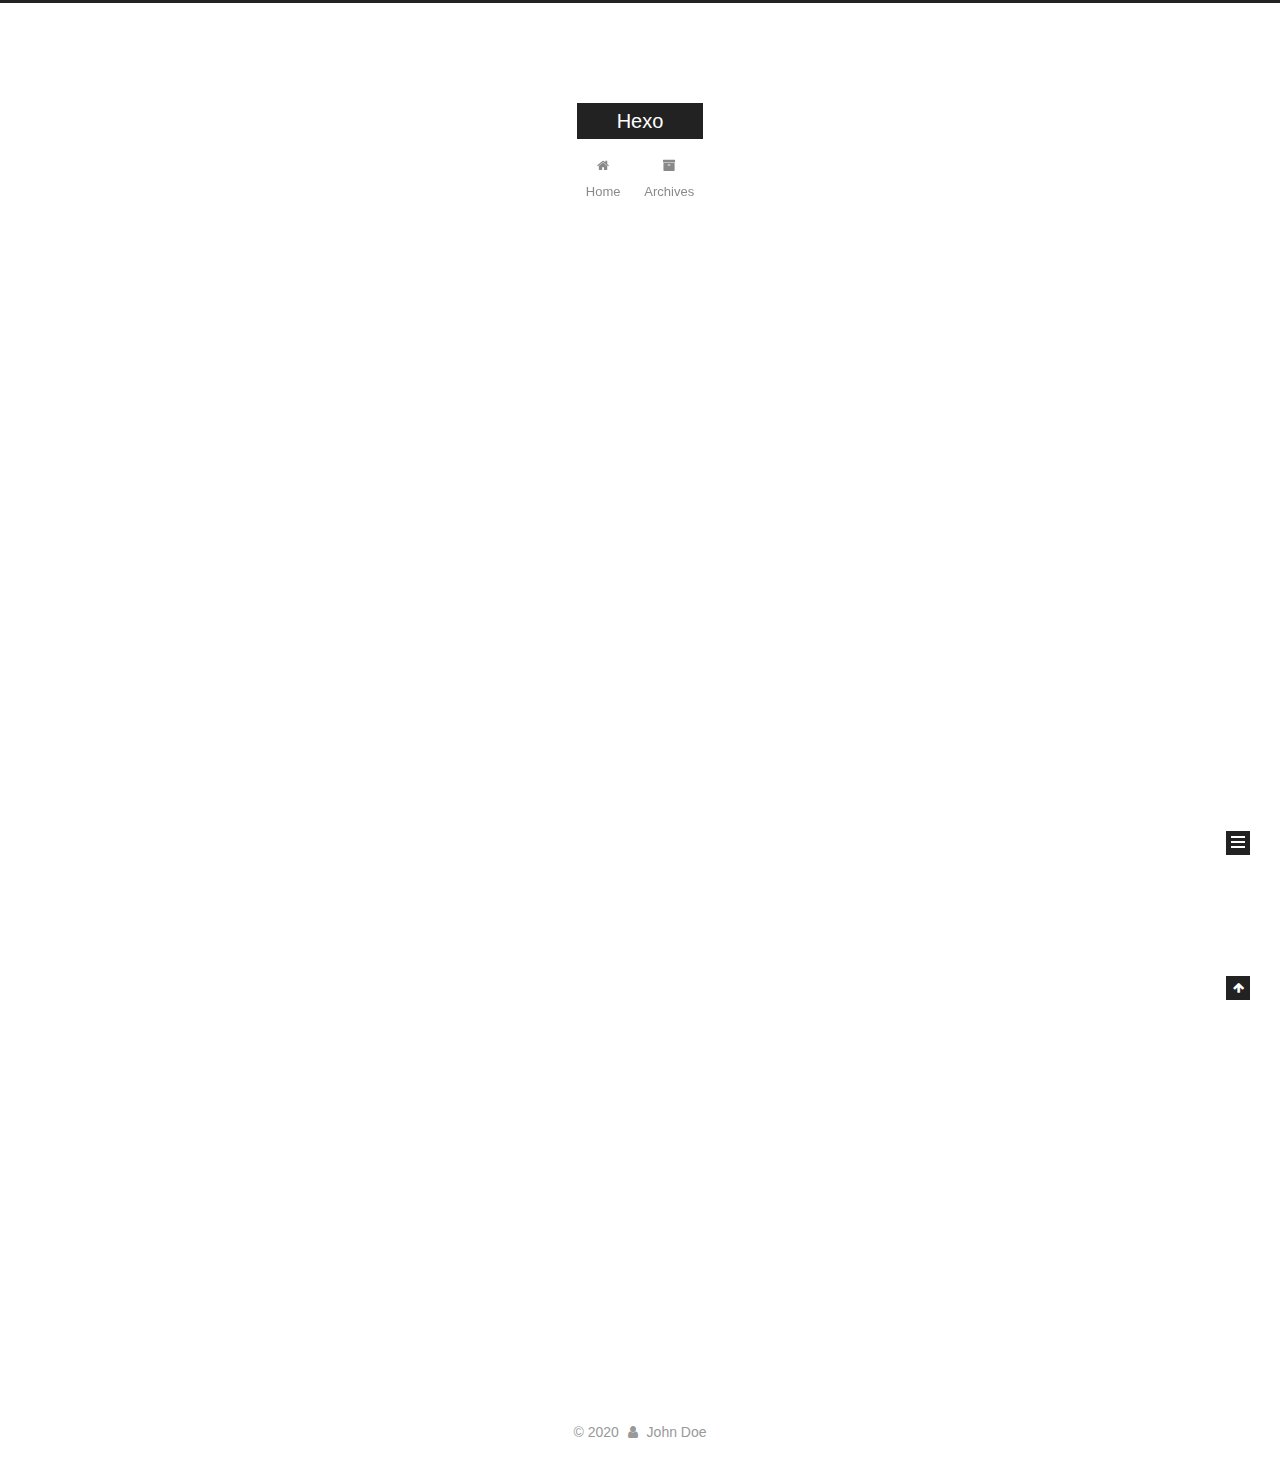
==== commit d57ae722: "Site updated: 2020-11-28 04:29:33" ====
--- a/index.html
+++ b/index.html
@@ -229,6 +229,130 @@
   
   
   <div class="post-block">
+    <link itemprop="mainEntityOfPage" href="http://example.com/2020/11/28/%E5%B0%86%E5%8D%9A%E5%AE%A2%E9%83%A8%E7%BD%B2%E5%88%B0%E4%B8%AA%E4%BA%BA%E5%9F%9F%E5%90%8D/">
+
+    <span hidden itemprop="author" itemscope itemtype="http://schema.org/Person">
+      <meta itemprop="name" content="">
+      <meta itemprop="description" content="">
+      <meta itemprop="image" content="/images/avatar.gif">
+    </span>
+
+    <span hidden itemprop="publisher" itemscope itemtype="http://schema.org/Organization">
+      <meta itemprop="name" content="Hexo">
+    </span>
+
+    
+      <header class="post-header">
+
+        
+        
+          <h1 class="post-title" itemprop="name headline">
+                
+                <a class="post-title-link" href="/2020/11/28/%E5%B0%86%E5%8D%9A%E5%AE%A2%E9%83%A8%E7%BD%B2%E5%88%B0%E4%B8%AA%E4%BA%BA%E5%9F%9F%E5%90%8D/" itemprop="url">将博客部署到个人域名</a></h1>
+        
+
+        <div class="post-meta">
+          <span class="post-time">
+            
+              <span class="post-meta-item-icon">
+                <i class="fa fa-calendar-o"></i>
+              </span>
+              
+                <span class="post-meta-item-text">Posted on</span>
+              
+              <time title="Post created" itemprop="dateCreated datePublished" datetime="2020-11-28T04:27:21+08:00">
+                2020-11-28
+              </time>
+            
+
+            
+
+            
+          </span>
+
+          
+
+          
+            
+          
+
+          
+          
+
+          
+
+          
+
+          
+
+        </div>
+      </header>
+    
+
+    
+    
+    
+    <div class="post-body" itemprop="articleBody">
+
+      
+      
+
+      
+        
+          <h1 id="将博客部署到个人域名"><a href="#将博客部署到个人域名" class="headerlink" title="将博客部署到个人域名"></a>将博客部署到个人域名</h1>
+          <!--noindex-->
+          <div class="post-button text-center">
+            <a class="btn" href="/2020/11/28/%E5%B0%86%E5%8D%9A%E5%AE%A2%E9%83%A8%E7%BD%B2%E5%88%B0%E4%B8%AA%E4%BA%BA%E5%9F%9F%E5%90%8D/#more" rel="contents">
+              Read more &raquo;
+            </a>
+          </div>
+          <!--/noindex-->
+        
+      
+    </div>
+    
+    
+    
+
+    
+
+    
+
+    
+
+    <footer class="post-footer">
+      
+
+      
+
+      
+
+      
+      
+        <div class="post-eof"></div>
+      
+    </footer>
+  </div>
+  
+  
+  
+  </article>
+
+
+    
+      
+
+  
+
+  
+  
+  
+
+  <article class="post post-type-normal" itemscope itemtype="http://schema.org/Article">
+  
+  
+  
+  <div class="post-block">
     <link itemprop="mainEntityOfPage" href="http://example.com/2020/11/28/%E5%8D%9A%E5%AE%A2%E6%90%AD%E5%BB%BAHexo/">
 
     <span hidden itemprop="author" itemscope itemtype="http://schema.org/Person">
@@ -510,7 +634,7 @@
               
                 <a href="/archives/%20%7C%7C%20archive">
               
-                  <span class="site-state-item-count">2</span>
+                  <span class="site-state-item-count">3</span>
                   <span class="site-state-item-name">posts</span>
                 </a>
               </div>
@@ -560,20 +684,6 @@
   
 </div>
 
-
-  <div class="powered-by">Powered by <a class="theme-link" target="_blank" href="https://hexo.io">Hexo</a></div>
-
-
-
-  <span class="post-meta-divider">|</span>
-
-
-
-  <div class="theme-info">Theme &mdash; <a class="theme-link" target="_blank" href="https://github.com/iissnan/hexo-theme-next">NexT.Muse</a> v5.1.4</div>
-
-
-
-
         
 
 
--- a/css/main.css
+++ b/css/main.css
@@ -1822,7 +1822,7 @@
   width: 4px;
   height: 4px;
   border-radius: 50%;
-  background: #0bfeff;
+  background: #ff1fff;
 }
 .links-of-blogroll {
   font-size: 13px;
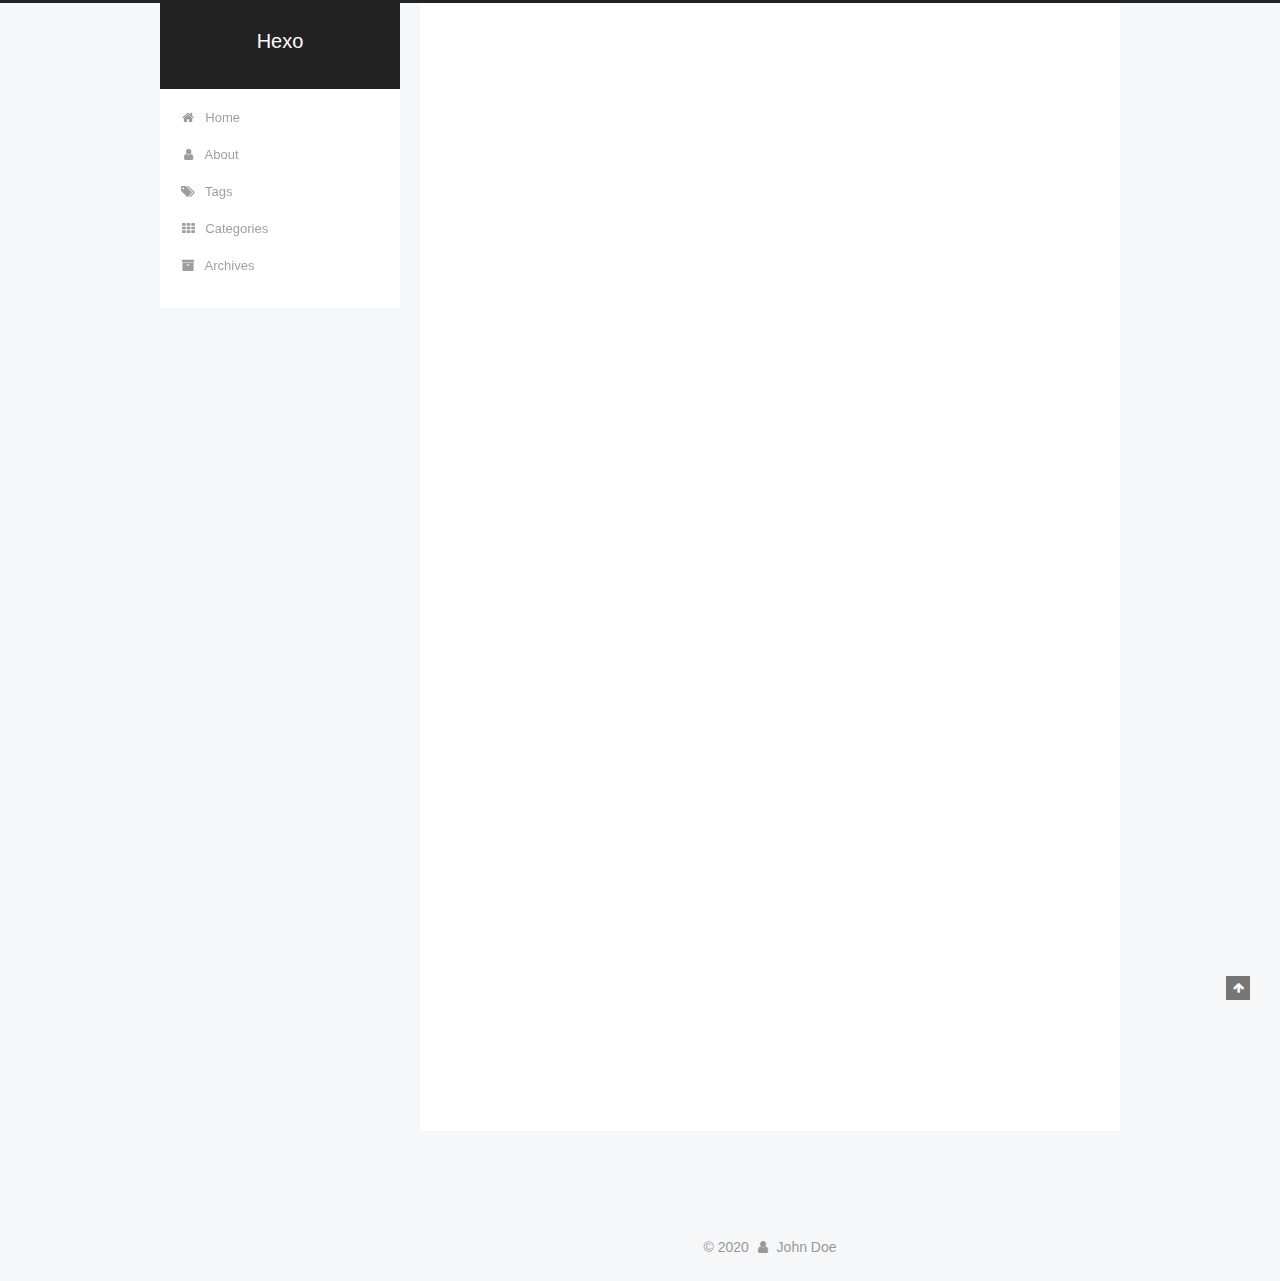
==== commit 90564fa8: "Site updated: 2020-11-28 04:36:13" ====
--- a/index.html
+++ b/index.html
@@ -5,7 +5,7 @@
   
 
 
-<html class="theme-next muse use-motion" lang="en">
+<html class="theme-next pisces use-motion" lang="en">
 <head>
   <meta charset="UTF-8"/>
 <meta http-equiv="X-UA-Compatible" content="IE=edge" />
@@ -93,7 +93,7 @@
   var NexT = window.NexT || {};
   var CONFIG = {
     root: '',
-    scheme: 'Muse',
+    scheme: 'Pisces',
     version: '5.1.4',
     sidebar: {"position":"left","display":"post","offset":12,"b2t":false,"scrollpercent":false,"onmobile":false},
     fancybox: true,
@@ -187,6 +187,36 @@
         </li>
       
         
+        <li class="menu-item menu-item-about">
+          <a href="/about/%20" rel="section">
+            
+              <i class="menu-item-icon fa fa-fw fa-user"></i> <br />
+            
+            About
+          </a>
+        </li>
+      
+        
+        <li class="menu-item menu-item-tags">
+          <a href="/tags/%20" rel="section">
+            
+              <i class="menu-item-icon fa fa-fw fa-tags"></i> <br />
+            
+            Tags
+          </a>
+        </li>
+      
+        
+        <li class="menu-item menu-item-categories">
+          <a href="/categories/%20" rel="section">
+            
+              <i class="menu-item-icon fa fa-fw fa-th"></i> <br />
+            
+            Categories
+          </a>
+        </li>
+      
+        
         <li class="menu-item menu-item-archives">
           <a href="/archives/%20" rel="section">
             
@@ -234,7 +264,7 @@
     <span hidden itemprop="author" itemscope itemtype="http://schema.org/Person">
       <meta itemprop="name" content="">
       <meta itemprop="description" content="">
-      <meta itemprop="image" content="/images/avatar.gif">
+      <meta itemprop="image" content="/images/headshot.jpg">
     </span>
 
     <span hidden itemprop="publisher" itemscope itemtype="http://schema.org/Organization">
@@ -358,7 +388,7 @@
     <span hidden itemprop="author" itemscope itemtype="http://schema.org/Person">
       <meta itemprop="name" content="">
       <meta itemprop="description" content="">
-      <meta itemprop="image" content="/images/avatar.gif">
+      <meta itemprop="image" content="/images/headshot.jpg">
     </span>
 
     <span hidden itemprop="publisher" itemscope itemtype="http://schema.org/Organization">
@@ -482,7 +512,7 @@
     <span hidden itemprop="author" itemscope itemtype="http://schema.org/Person">
       <meta itemprop="name" content="">
       <meta itemprop="description" content="">
-      <meta itemprop="image" content="/images/avatar.gif">
+      <meta itemprop="image" content="/images/headshot.jpg">
     </span>
 
     <span hidden itemprop="publisher" itemscope itemtype="http://schema.org/Organization">
@@ -623,6 +653,10 @@
         <div class="site-overview">
           <div class="site-author motion-element" itemprop="author" itemscope itemtype="http://schema.org/Person">
             
+              <img class="site-author-image" itemprop="image"
+                src="/images/headshot.jpg"
+                alt="" />
+            
               <p class="site-author-name" itemprop="name"></p>
               <p class="site-description motion-element" itemprop="description"></p>
           </div>
@@ -779,6 +813,13 @@
   
   
 
+
+  <script type="text/javascript" src="/js/src/affix.js?v=5.1.4"></script>
+
+  <script type="text/javascript" src="/js/src/schemes/pisces.js?v=5.1.4"></script>
+
+
+
   
 
   
--- a/css/main.css
+++ b/css/main.css
@@ -189,7 +189,7 @@
   font-size: 14px;
   line-height: 2;
   color: #555;
-  background: #fff;
+  background: #f5f7f9;
 }
 @media (max-width: 767px) {
   body {
@@ -487,8 +487,8 @@
   margin: 20px 0;
   padding: 0;
   font-size: 13px;
-  color: #4d4d4c;
-  background: #f7f7f7;
+  color: #c5c8c6;
+  background: #1d1f21;
   line-height: 1.6;
 }
 pre,
@@ -508,7 +508,7 @@
 }
 pre code {
   padding: 0;
-  color: #4d4d4c;
+  color: #c5c8c6;
   background: none;
   text-shadow: none;
 }
@@ -531,7 +531,7 @@
 }
 .highlight figcaption {
   font-size: 1em;
-  color: #4d4d4c;
+  color: #c5c8c6;
   line-height: 1em;
   margin-bottom: 1em;
 }
@@ -545,23 +545,23 @@
 }
 .highlight figcaption a {
   float: right;
-  color: #4d4d4c;
+  color: #c5c8c6;
 }
 .highlight figcaption a:hover {
-  border-bottom-color: #4d4d4c;
+  border-bottom-color: #c5c8c6;
 }
 .highlight .gutter pre {
   padding-left: 10px;
   padding-right: 10px;
-  color: #869194;
+  color: #888f96;
   text-align: right;
-  background-color: #eff2f3;
+  background-color: #000;
 }
 .highlight .code pre {
   width: 100%;
   padding-left: 10px;
   padding-right: 10px;
-  background-color: #f7f7f7;
+  background-color: #1d1f21;
 }
 .highlight .line {
   height: 20px;
@@ -579,16 +579,16 @@
   border: none;
 }
 pre .deletion {
-  background: #fdd;
+  background: #008000;
 }
 pre .addition {
-  background: #dfd;
+  background: #800000;
 }
 pre .meta {
-  color: #8959a8;
+  color: #b294bb;
 }
 pre .comment {
-  color: #8e908c;
+  color: #969896;
 }
 pre .variable,
 pre .attribute,
@@ -602,7 +602,7 @@
 pre .css .id,
 pre .css .class,
 pre .css .pseudo {
-  color: #c82829;
+  color: #c66;
 }
 pre .number,
 pre .preprocessor,
@@ -611,7 +611,7 @@
 pre .params,
 pre .constant,
 pre .command {
-  color: #f5871f;
+  color: #de935f;
 }
 pre .ruby .class .title,
 pre .css .rules .attribute,
@@ -624,11 +624,11 @@
 pre .special,
 pre .number,
 pre .formula {
-  color: #718c00;
+  color: #b5bd68;
 }
 pre .title,
 pre .css .hexcolor {
-  color: #3e999f;
+  color: #8abeb7;
 }
 pre .function,
 pre .python .decorator,
@@ -638,11 +638,11 @@
 pre .perl .sub,
 pre .javascript .title,
 pre .coffeescript .title {
-  color: #4271ae;
+  color: #81a2be;
 }
 pre .keyword,
 pre .javascript .function {
-  color: #8959a8;
+  color: #b294bb;
 }
 .full-image.full-image.full-image.full-image {
   border: none;
@@ -653,8 +653,8 @@
 @media (min-width: 992px) {
   .full-image.full-image.full-image.full-image {
     max-width: none;
-    width: 110%;
-    margin: 25px -5%;
+    width: 118%;
+    margin: 0 -9%;
   }
 }
 .blockquote-center,
@@ -940,11 +940,11 @@
   display: inline-block;
   padding: 0 20px;
   font-size: 14px;
-  color: #fff;
-  background: #222;
-  border: 2px solid #222;
+  color: #555;
+  background: #fff;
+  border: 2px solid #555;
   text-decoration: none;
-  border-radius: 0;
+  border-radius: 2px;
   transition-property: background-color;
   transition-duration: 0.2s;
   transition-timing-function: ease-in-out;
@@ -953,8 +953,8 @@
 }
 .btn:hover {
   border-color: #222;
-  color: #222;
-  background: #fff;
+  color: #fff;
+  background: #222;
 }
 .btn +.btn {
   margin: 0 0 8px 8px;
@@ -1066,7 +1066,7 @@
   width: 24px;
   background: #222;
   font-size: 12px;
-  opacity: 1;
+  opacity: 0.6;
   color: #fff;
   cursor: pointer;
   text-align: center;
@@ -1087,7 +1087,7 @@
   }
 }
 .back-to-top.back-to-top-on {
-  bottom: 19px;
+  bottom: 30px;
 }
 .header {
   background: transparent;
@@ -1136,7 +1136,7 @@
 .site-subtitle {
   margin-top: 10px;
   font-size: 13px;
-  color: #999;
+  color: #ddd;
 }
 .use-motion .brand {
   opacity: 0;
@@ -1209,7 +1209,8 @@
   transition-timing-function: ease-in-out;
   transition-delay: 0s;
 }
-.menu .menu-item a:hover {
+.menu .menu-item a:hover,
+.menu-item-active a {
   border-bottom-color: #222;
 }
 .menu .menu-item .fa {
@@ -1738,20 +1739,20 @@
   display: block;
   margin: 0 auto;
   padding: 2px;
-  max-width: 96px;
+  max-width: 120px;
   height: auto;
-  border: 2px solid #333;
+  border: 1px solid #eee;
 }
 .site-author-name {
-  margin: 5px 0 0;
+  margin: 0;
   text-align: center;
-  color: #f5f5f5;
-  font-weight: normal;
+  color: #222;
+  font-weight: 600;
 }
 .site-description {
-  margin-top: 5px;
+  margin-top: 0;
   text-align: center;
-  font-size: 14px;
+  font-size: 13px;
   color: #999;
 }
 .site-state {
@@ -1763,7 +1764,7 @@
 .site-state-item {
   display: inline-block;
   padding: 0 15px;
-  border-left: 1px solid #333;
+  border-left: 1px solid #eee;
 }
 .site-state-item:first-child {
   border-left: none;
@@ -1776,11 +1777,11 @@
   text-align: center;
   color: inherit;
   font-weight: 600;
-  font-size: 18px;
+  font-size: 16px;
 }
 .site-state-item-name {
   font-size: 13px;
-  color: inherit;
+  color: #999;
 }
 .feed-link {
   margin-top: 20px;
@@ -1822,7 +1823,7 @@
   width: 4px;
   height: 4px;
   border-radius: 50%;
-  background: #ff1fff;
+  background: #ff3b09;
 }
 .links-of-blogroll {
   font-size: 13px;
@@ -1860,7 +1861,7 @@
   color: #555;
 }
 .sidebar-nav li:hover {
-  color: #f5f5f5;
+  color: #fc6423;
 }
 .page-post-detail .sidebar-nav-toc {
   padding: 0 5px;
@@ -1869,11 +1870,11 @@
   margin-left: 10px;
 }
 .sidebar-nav .sidebar-nav-active {
-  color: #87daff;
-  border-bottom-color: #87daff;
+  color: #fc6423;
+  border-bottom-color: #fc6423;
 }
 .sidebar-nav .sidebar-nav-active:hover {
-  color: #87daff;
+  color: #fc6423;
 }
 .sidebar-panel {
   display: none;
@@ -1906,12 +1907,12 @@
   transition-timing-function: ease-in-out;
   transition-delay: 0s;
   transition-property: all;
-  color: #999;
-  border-bottom-color: #555;
+  color: #666;
+  border-bottom-color: #ccc;
 }
 .post-toc ol a:hover {
-  color: #ccc;
-  border-bottom-color: #ccc;
+  color: #000;
+  border-bottom-color: #000;
 }
 .post-toc .nav-item {
   overflow: hidden;
@@ -1933,14 +1934,14 @@
   display: block;
 }
 .post-toc .nav .active > a {
-  color: #87daff;
-  border-bottom-color: #87daff;
+  color: #fc6423;
+  border-bottom-color: #fc6423;
 }
 .post-toc .nav .active-current > a {
-  color: #87daff;
+  color: #fc6423;
 }
 .post-toc .nav .active-current > a:hover {
-  color: #87daff;
+  color: #fc6423;
 }
 .footer {
   font-size: 14px;
@@ -2345,6 +2346,16 @@
   transform: translate(-50%, -50%);
   color: #ccc;
 }
+@media (min-width: 768px) and (max-width: 991px) {
+  .busuanzi-count {
+    width: auto;
+  }
+}
+@media (max-width: 767px) {
+  .busuanzi-count {
+    width: auto;
+  }
+}
 .site-uv,
 .site-pv,
 .page-pv {
@@ -2580,83 +2591,403 @@
   }
 }
 .page-post-detail .sidebar-toggle-line {
-  background: #87daff;
+  background: #fc6423;
 }
 .page-post-detail .comments {
   overflow: hidden;
 }
-@media (max-width: 767px) {
-  .header-inner,
-  .container .main-inner,
+.header {
+  position: relative;
+  margin: 0 auto;
+  width: 960px;
+}
+@media (min-width: 768px) and (max-width: 991px) {
+  .header {
+    width: auto;
+  }
+}
+@media (max-width: 767px) {
+  .header {
+    width: auto;
+  }
+}
+.header-inner {
+  position: absolute;
+  top: 0;
+  overflow: hidden;
+  padding: 0;
+  width: 240px;
+  background: #fff;
+  box-shadow: initial;
+  border-radius: initial;
+}
+@media (min-width: 1600px) {
+  .container .header-inner {
+    width: 240px;
+  }
+}
+@media (min-width: 768px) and (max-width: 991px) {
+  .header-inner {
+    position: relative;
+    width: auto;
+    border-radius: initial;
+  }
+}
+@media (max-width: 767px) {
+  .header-inner {
+    position: relative;
+    width: auto;
+    border-radius: initial;
+  }
+}
+.main:before,
+.main:after {
+  content: " ";
+  display: table;
+}
+.main:after {
+  clear: both;
+}
+@media (min-width: 768px) and (max-width: 991px) {
+  .main {
+    padding-bottom: 100px;
+  }
+}
+@media (max-width: 767px) {
+  .main {
+    padding-bottom: 100px;
+  }
+}
+.container .main-inner {
+  width: 960px;
+}
+@media (min-width: 768px) and (max-width: 991px) {
+  .container .main-inner {
+    width: auto;
+  }
+}
+@media (max-width: 767px) {
+  .container .main-inner {
+    width: auto;
+  }
+}
+.content-wrap {
+  float: right;
+  box-sizing: border-box;
+  padding: 40px;
+  width: 700px;
+  background: #fff;
+  min-height: 700px;
+  box-shadow: initial;
+  border-radius: initial;
+}
+@media (min-width: 768px) and (max-width: 991px) {
+  .content-wrap {
+    width: 100%;
+    padding: 20px;
+    border-radius: initial;
+  }
+}
+@media (max-width: 767px) {
+  .content-wrap {
+    width: 100%;
+    padding: 20px;
+    min-height: auto;
+    border-radius: initial;
+  }
+}
+.sidebar {
+  position: static;
+  float: left;
+  margin-top: 300px;
+  width: 240px;
+  background: #f5f7f9;
+  box-shadow: none;
+}
+@media (min-width: 768px) and (max-width: 991px) {
+  .sidebar {
+    display: none;
+  }
+}
+@media (max-width: 767px) {
+  .sidebar {
+    display: none;
+  }
+}
+.sidebar-toggle {
+  display: none;
+}
+.footer-inner {
+  width: 960px;
+  padding-left: 260px;
+}
+@media (min-width: 768px) and (max-width: 991px) {
   .footer-inner {
     width: auto;
-  }
-}
-embed {
-  display: block;
-  margin: 0px auto 25px auto;
-}
-.custom-logo .site-meta-headline {
-  text-align: center;
-}
-.custom-logo .brand {
+    padding-left: 0 !important;
+    padding-right: 0 !important;
+  }
+}
+@media (max-width: 767px) {
+  .footer-inner {
+    width: auto;
+    padding-left: 0 !important;
+    padding-right: 0 !important;
+  }
+}
+.sidebar-position-right .header-inner {
+  right: 0;
+}
+.sidebar-position-right .content-wrap {
+  float: left;
+}
+.sidebar-position-right .sidebar {
+  float: right;
+}
+.sidebar-position-right .footer-inner {
+  padding-left: 0;
+  padding-right: 260px;
+}
+.site-brand-wrapper {
+  position: relative;
+}
+.site-meta {
+  padding: 20px 0;
+  color: #fff;
+  background: #222;
+}
+@media (min-width: 768px) and (max-width: 991px) {
+  .site-meta {
+    box-shadow: 0 0 16px rgba(0,0,0,0.5);
+  }
+}
+@media (max-width: 767px) {
+  .site-meta {
+    box-shadow: 0 0 16px rgba(0,0,0,0.5);
+  }
+}
+.brand {
+  padding: 0;
   background: none;
 }
-.custom-logo .site-title {
-  margin: 10px auto 0;
-  font-size: 24px;
-  color: #222;
-}
-.custom-logo .site-title a {
-  border: none;
-}
-.custom-logo-image {
-  margin: 0 auto;
-  padding: 5px;
-  max-width: 150px;
-  background: #fff;
-}
-@media (max-width: 767px) {
-  .site-nav {
-    position: absolute;
-    left: 0;
-    top: 52px;
-    margin: 0;
-    width: 100%;
-    padding: 0;
-    background: #fff;
-    border-bottom: 1px solid #ddd;
-    z-index: 1030;
-  }
-}
-@media (max-width: 767px) {
-  .menu {
-    text-align: left;
-  }
-}
-@media (max-width: 767px) {
-  .menu .menu-item {
-    display: block;
-    margin: 0 10px;
-    vertical-align: top;
-  }
-}
-@media (max-width: 767px) {
-  .menu .menu-item br {
-    display: none;
-  }
-}
-@media (max-width: 767px) {
-  .menu .menu-item a {
-    padding: 5px 10px;
-  }
-}
-.menu .menu-item .fa {
-  margin-right: 0;
+.brand:hover {
+  color: #fff;
+}
+.site-subtitle {
+  margin: 10px 10px 0;
+  font-weight: initial;
 }
 .site-search form {
   display: none;
 }
+.site-nav {
+  border-top: none;
+}
+@media (min-width: 768px) and (max-width: 991px) {
+  .site-nav {
+    display: none !important;
+  }
+}
+@media (min-width: 768px) and (max-width: 991px) {
+  .site-nav-on {
+    display: block !important;
+  }
+}
+.menu .menu-item {
+  display: block;
+  margin: 0;
+}
+.menu .menu-item a {
+  position: relative;
+  box-sizing: border-box;
+  padding: 5px 20px;
+  text-align: left;
+  line-height: inherit;
+  transition-property: background-color;
+  transition-duration: 0.2s;
+  transition-timing-function: ease-in-out;
+  transition-delay: 0s;
+}
+.menu .menu-item a:hover,
+.menu-item-active a {
+  background: #f9f9f9;
+  border-bottom-color: #fff;
+}
+.menu .menu-item br {
+  display: none;
+}
+.menu-item-active a:after {
+  content: " ";
+  position: absolute;
+  top: 50%;
+  margin-top: -3px;
+  right: 15px;
+  width: 6px;
+  height: 6px;
+  border-radius: 50%;
+  background-color: #bbb;
+}
+.btn-bar {
+  background-color: #fff;
+}
+.site-nav-toggle {
+  left: 20px;
+  top: 50%;
+  -webkit-transform: translateY(-50%);
+  -webkit-transform: translateY(-50%);
+  -moz-transform: translateY(-50%);
+  -ms-transform: translateY(-50%);
+  -o-transform: translateY(-50%);
+  transform: translateY(-50%);
+}
+@media (min-width: 768px) and (max-width: 991px) {
+  .site-nav-toggle {
+    display: block;
+  }
+}
+.use-motion .sidebar .motion-element {
+  opacity: 1;
+}
+.sidebar {
+  margin-left: -100%;
+  right: auto;
+  bottom: auto;
+  -webkit-transform: none;
+}
+.sidebar-inner {
+  box-sizing: border-box;
+  width: 240px;
+  color: #555;
+  background: #fff;
+  box-shadow: initial;
+  border-radius: initial;
+  opacity: 0;
+}
+.sidebar-inner.affix {
+  position: fixed;
+  top: 12px;
+}
+.sidebar-inner.affix-bottom {
+  position: absolute;
+}
+.site-overview {
+  text-align: left;
+}
+.site-author:before,
+.site-author:after {
+  content: " ";
+  display: table;
+}
+.site-author:after {
+  clear: both;
+}
+.sidebar a {
+  color: #555;
+}
+.sidebar a:hover {
+  color: #222;
+}
+.site-state-item {
+  padding: 0 10px;
+}
+.links-of-author-item a:before {
+  display: none;
+}
+.links-of-author-item a {
+  border-bottom: none;
+  text-decoration: underline;
+}
+.feed-link {
+  border-top: 1px dotted #ccc;
+  border-bottom: 1px dotted #ccc;
+  text-align: center;
+}
+.feed-link a {
+  display: block;
+  color: #fc6423;
+  border: none;
+}
+.feed-link a:hover {
+  background: none;
+  color: #e34603;
+}
+.feed-link a:hover i {
+  color: #e34603;
+}
+.links-of-author {
+  display: flex;
+  flex-wrap: wrap;
+  justify-content: center;
+}
+.links-of-author-item {
+  margin: 5px 0 0;
+  width: 50%;
+}
+.links-of-author-item a {
+  max-width: 216px;
+  box-sizing: border-box;
+  display: inline-block;
+  margin-right: 0;
+  margin-bottom: 0;
+  padding: 0 5px;
+  overflow: hidden;
+  white-space: nowrap;
+  text-overflow: ellipsis;
+}
+.links-of-author-item a {
+  display: block;
+  text-decoration: none;
+}
+.links-of-author-item a:hover {
+  border-radius: 4px;
+  background: #eee;
+}
+.links-of-author-item .fa {
+  margin-right: 2px;
+  font-size: 16px;
+}
+.links-of-author-item .fa-globe {
+  font-size: 15px;
+}
+.links-of-blogroll {
+  text-align: center;
+  margin-top: 20px;
+  padding: 3px 0 0;
+  border-top: 1px dotted #ccc;
+}
+.links-of-blogroll-title {
+  margin-top: 0;
+}
+.links-of-blogroll-item {
+  padding: 0;
+}
+.links-of-blogroll-inline:before,
+.links-of-blogroll-inline:after {
+  content: " ";
+  display: table;
+}
+.links-of-blogroll-inline:after {
+  clear: both;
+}
 .links-of-blogroll-inline .links-of-blogroll-item {
-  display: inline-block;
-}
+  margin: 5px 0 0;
+  width: 50%;
+  display: inline-block;
+  width: unset;
+}
+.links-of-blogroll-inline .links-of-blogroll-item a {
+  max-width: 216px;
+  box-sizing: border-box;
+  display: inline-block;
+  margin-right: 0;
+  margin-bottom: 0;
+  padding: 0 5px;
+  overflow: hidden;
+  white-space: nowrap;
+  text-overflow: ellipsis;
+}
+@media (max-width: 767px) {
+  .post-body {
+    text-align: justify;
+  }
+}
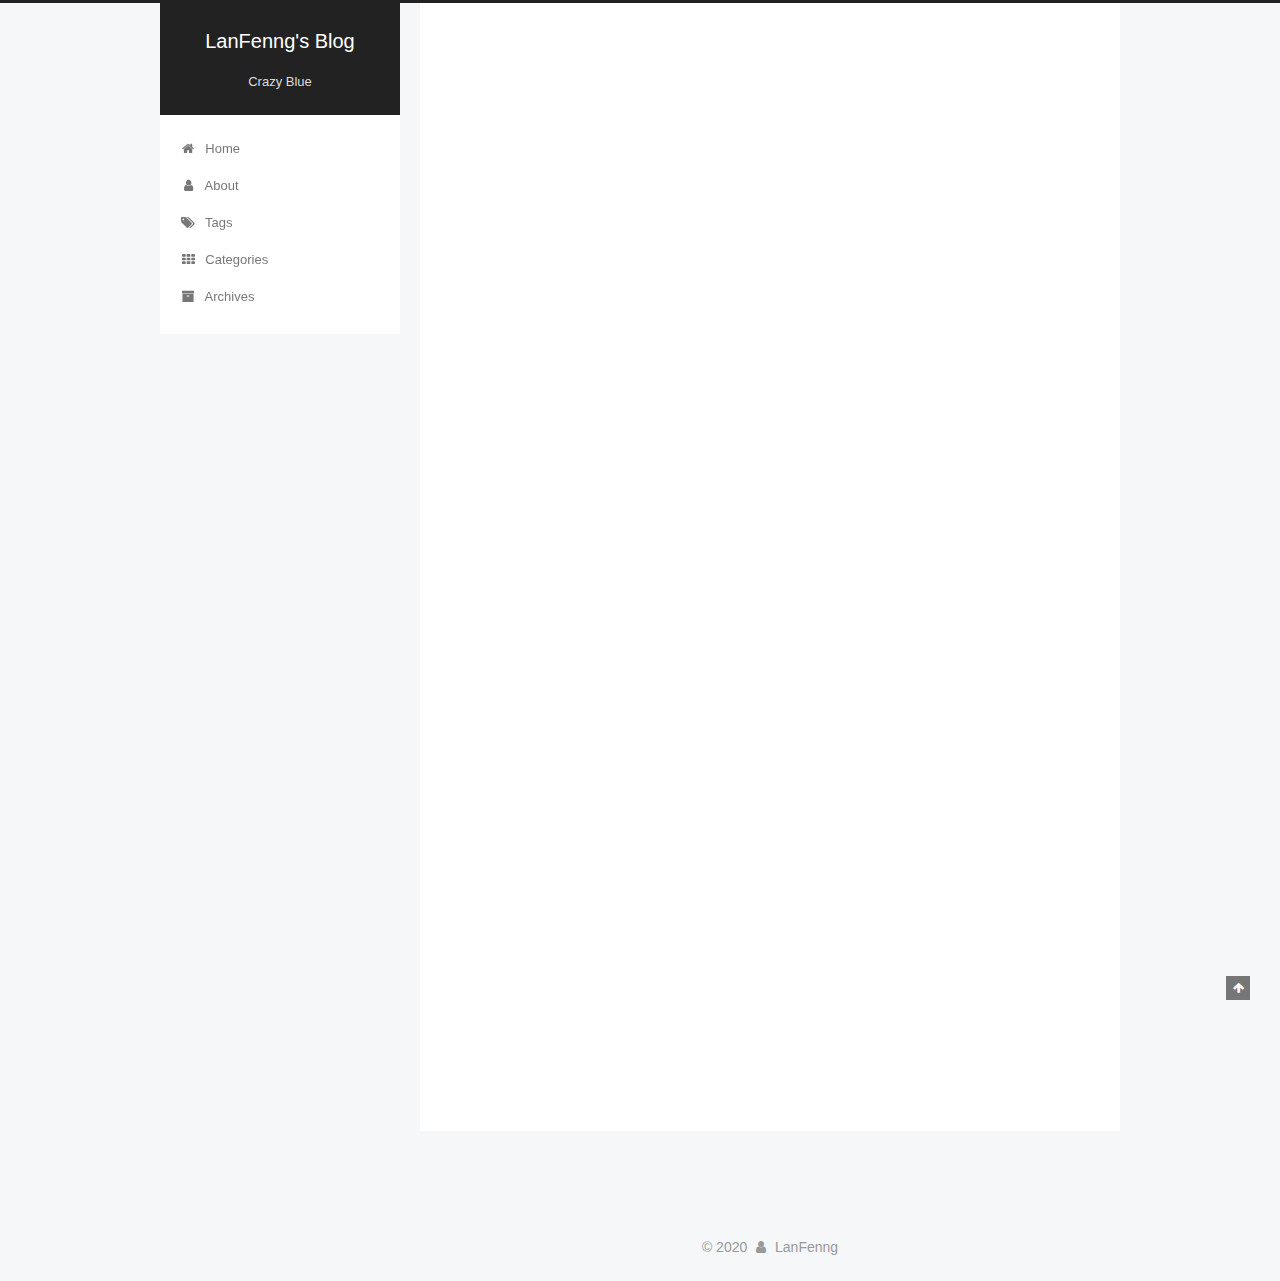
==== commit 6d350c7e: "Site updated: 2020-11-28 04:42:51" ====
--- a/index.html
+++ b/index.html
@@ -79,12 +79,14 @@
 
 
 
+<meta name="description" content="天空是蓝色的">
 <meta property="og:type" content="website">
-<meta property="og:title" content="Hexo">
+<meta property="og:title" content="LanFenng&#39;s Blog">
 <meta property="og:url" content="http://example.com/index.html">
-<meta property="og:site_name" content="Hexo">
+<meta property="og:site_name" content="LanFenng&#39;s Blog">
+<meta property="og:description" content="天空是蓝色的">
 <meta property="og:locale" content="en_US">
-<meta property="article:author" content="John Doe">
+<meta property="article:author" content="LanFenng">
 <meta name="twitter:card" content="summary">
 
 
@@ -121,7 +123,7 @@
 
 
 
-  <title>Hexo</title>
+  <title>LanFenng's Blog</title>
   
 
 
@@ -152,12 +154,12 @@
     <div class="custom-logo-site-title">
       <a href="/"  class="brand" rel="start">
         <span class="logo-line-before"><i></i></span>
-        <span class="site-title">Hexo</span>
+        <span class="site-title">LanFenng's Blog</span>
         <span class="logo-line-after"><i></i></span>
       </a>
     </div>
       
-        <p class="site-subtitle"></p>
+        <p class="site-subtitle">Crazy Blue</p>
       
   </div>
 
@@ -268,7 +270,7 @@
     </span>
 
     <span hidden itemprop="publisher" itemscope itemtype="http://schema.org/Organization">
-      <meta itemprop="name" content="Hexo">
+      <meta itemprop="name" content="LanFenng's Blog">
     </span>
 
     
@@ -392,7 +394,7 @@
     </span>
 
     <span hidden itemprop="publisher" itemscope itemtype="http://schema.org/Organization">
-      <meta itemprop="name" content="Hexo">
+      <meta itemprop="name" content="LanFenng's Blog">
     </span>
 
     
@@ -516,7 +518,7 @@
     </span>
 
     <span hidden itemprop="publisher" itemscope itemtype="http://schema.org/Organization">
-      <meta itemprop="name" content="Hexo">
+      <meta itemprop="name" content="LanFenng's Blog">
     </span>
 
     
@@ -713,7 +715,7 @@
   <span class="with-love">
     <i class="fa fa-user"></i>
   </span>
-  <span class="author" itemprop="copyrightHolder">John Doe</span>
+  <span class="author" itemprop="copyrightHolder">LanFenng</span>
 
   
 </div>
--- a/css/main.css
+++ b/css/main.css
@@ -1823,7 +1823,7 @@
   width: 4px;
   height: 4px;
   border-radius: 50%;
-  background: #ff3b09;
+  background: #817033;
 }
 .links-of-blogroll {
   font-size: 13px;
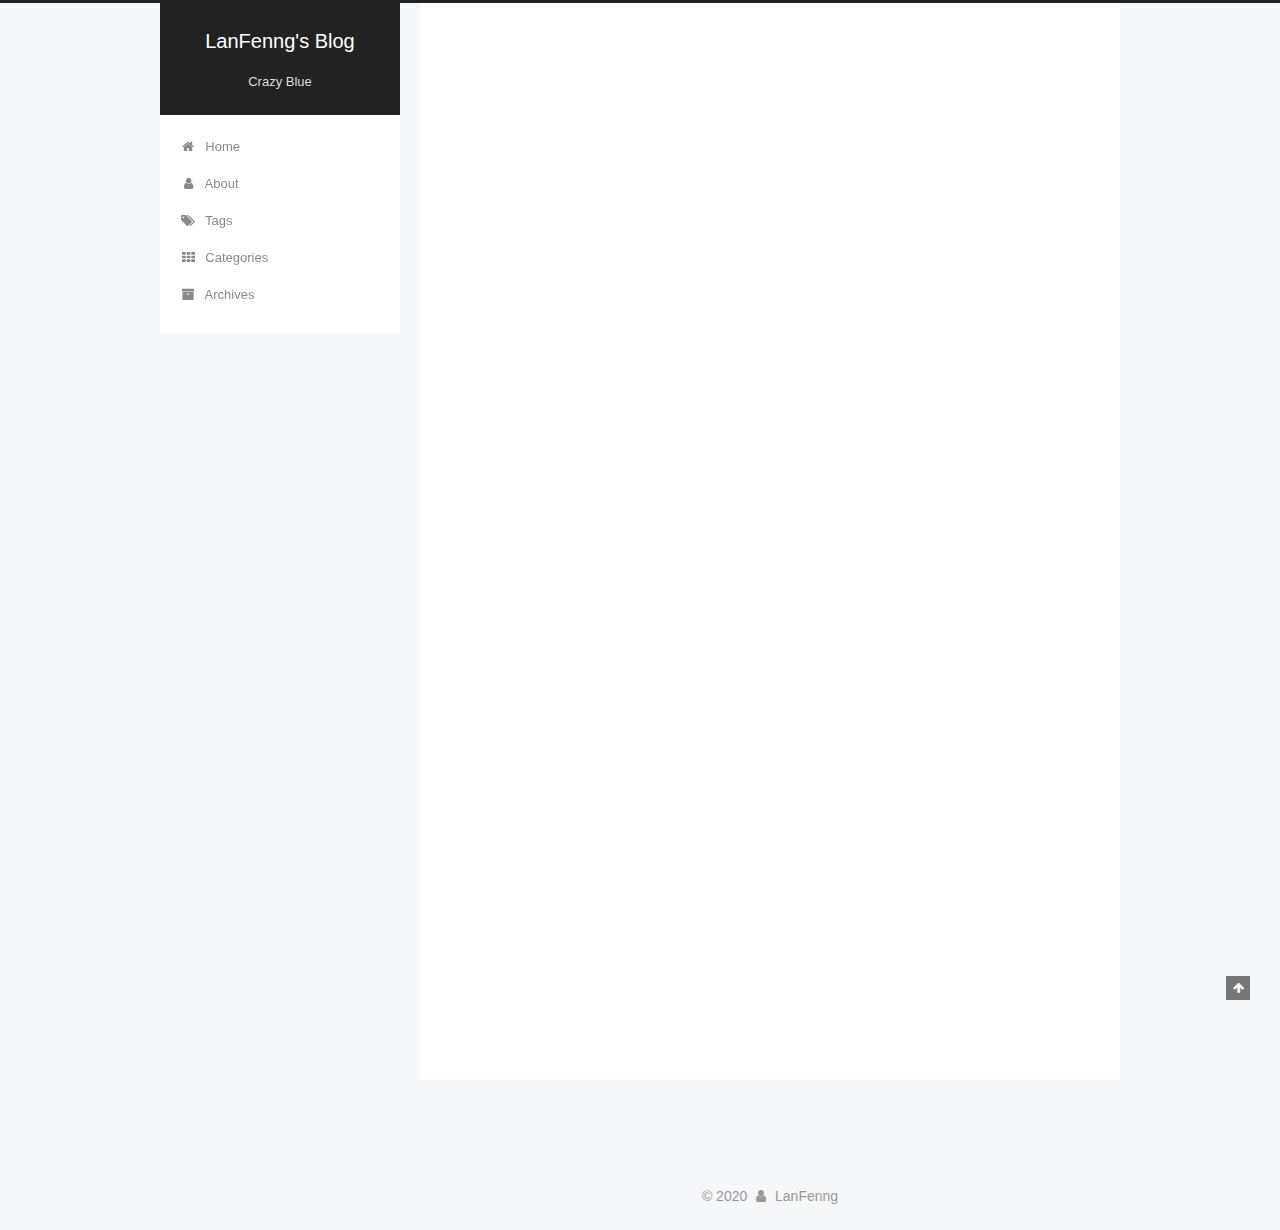
==== commit 63f1a7df: "Site updated: 2020-11-30 20:03:08" ====
--- a/index.html
+++ b/index.html
@@ -261,6 +261,130 @@
   
   
   <div class="post-block">
+    <link itemprop="mainEntityOfPage" href="http://example.com/2020/11/30/%E9%98%BF%E9%87%8C%E4%BA%91%E6%9C%8D%E5%8A%A1%E5%99%A8%E5%9F%BA%E7%A1%80%E7%8E%AF%E5%A2%83%E9%85%8D%E7%BD%AE/">
+
+    <span hidden itemprop="author" itemscope itemtype="http://schema.org/Person">
+      <meta itemprop="name" content="">
+      <meta itemprop="description" content="">
+      <meta itemprop="image" content="/images/headshot.jpg">
+    </span>
+
+    <span hidden itemprop="publisher" itemscope itemtype="http://schema.org/Organization">
+      <meta itemprop="name" content="LanFenng's Blog">
+    </span>
+
+    
+      <header class="post-header">
+
+        
+        
+          <h1 class="post-title" itemprop="name headline">
+                
+                <a class="post-title-link" href="/2020/11/30/%E9%98%BF%E9%87%8C%E4%BA%91%E6%9C%8D%E5%8A%A1%E5%99%A8%E5%9F%BA%E7%A1%80%E7%8E%AF%E5%A2%83%E9%85%8D%E7%BD%AE/" itemprop="url">阿里云服务器基础环境配置</a></h1>
+        
+
+        <div class="post-meta">
+          <span class="post-time">
+            
+              <span class="post-meta-item-icon">
+                <i class="fa fa-calendar-o"></i>
+              </span>
+              
+                <span class="post-meta-item-text">Posted on</span>
+              
+              <time title="Post created" itemprop="dateCreated datePublished" datetime="2020-11-30T17:26:14+08:00">
+                2020-11-30
+              </time>
+            
+
+            
+
+            
+          </span>
+
+          
+
+          
+            
+          
+
+          
+          
+
+          
+
+          
+
+          
+
+        </div>
+      </header>
+    
+
+    
+    
+    
+    <div class="post-body" itemprop="articleBody">
+
+      
+      
+
+      
+        
+          <h1 id="阿里云服务器基础环境配置"><a href="#阿里云服务器基础环境配置" class="headerlink" title="阿里云服务器基础环境配置"></a>阿里云服务器基础环境配置</h1>
+          <!--noindex-->
+          <div class="post-button text-center">
+            <a class="btn" href="/2020/11/30/%E9%98%BF%E9%87%8C%E4%BA%91%E6%9C%8D%E5%8A%A1%E5%99%A8%E5%9F%BA%E7%A1%80%E7%8E%AF%E5%A2%83%E9%85%8D%E7%BD%AE/#more" rel="contents">
+              Read more &raquo;
+            </a>
+          </div>
+          <!--/noindex-->
+        
+      
+    </div>
+    
+    
+    
+
+    
+
+    
+
+    
+
+    <footer class="post-footer">
+      
+
+      
+
+      
+
+      
+      
+        <div class="post-eof"></div>
+      
+    </footer>
+  </div>
+  
+  
+  
+  </article>
+
+
+    
+      
+
+  
+
+  
+  
+  
+
+  <article class="post post-type-normal" itemscope itemtype="http://schema.org/Article">
+  
+  
+  
+  <div class="post-block">
     <link itemprop="mainEntityOfPage" href="http://example.com/2020/11/28/%E5%B0%86%E5%8D%9A%E5%AE%A2%E9%83%A8%E7%BD%B2%E5%88%B0%E4%B8%AA%E4%BA%BA%E5%9F%9F%E5%90%8D/">
 
     <span hidden itemprop="author" itemscope itemtype="http://schema.org/Person">
@@ -496,130 +620,6 @@
 
 
     
-      
-
-  
-
-  
-  
-  
-
-  <article class="post post-type-normal" itemscope itemtype="http://schema.org/Article">
-  
-  
-  
-  <div class="post-block">
-    <link itemprop="mainEntityOfPage" href="http://example.com/2020/11/28/hello-world/">
-
-    <span hidden itemprop="author" itemscope itemtype="http://schema.org/Person">
-      <meta itemprop="name" content="">
-      <meta itemprop="description" content="">
-      <meta itemprop="image" content="/images/headshot.jpg">
-    </span>
-
-    <span hidden itemprop="publisher" itemscope itemtype="http://schema.org/Organization">
-      <meta itemprop="name" content="LanFenng's Blog">
-    </span>
-
-    
-      <header class="post-header">
-
-        
-        
-          <h1 class="post-title" itemprop="name headline">
-                
-                <a class="post-title-link" href="/2020/11/28/hello-world/" itemprop="url">Hello World</a></h1>
-        
-
-        <div class="post-meta">
-          <span class="post-time">
-            
-              <span class="post-meta-item-icon">
-                <i class="fa fa-calendar-o"></i>
-              </span>
-              
-                <span class="post-meta-item-text">Posted on</span>
-              
-              <time title="Post created" itemprop="dateCreated datePublished" datetime="2020-11-28T03:10:45+08:00">
-                2020-11-28
-              </time>
-            
-
-            
-
-            
-          </span>
-
-          
-
-          
-            
-          
-
-          
-          
-
-          
-
-          
-
-          
-
-        </div>
-      </header>
-    
-
-    
-    
-    
-    <div class="post-body" itemprop="articleBody">
-
-      
-      
-
-      
-        
-          <p>Welcome to <a target="_blank" rel="noopener" href="https://hexo.io/">Hexo</a>! This is your very first post. Check <a target="_blank" rel="noopener" href="https://hexo.io/docs/">documentation</a> for more info. If you get any problems when using Hexo, you can find the answer in <a target="_blank" rel="noopener" href="https://hexo.io/docs/troubleshooting.html">troubleshooting</a> or you can ask me on <a target="_blank" rel="noopener" href="https://github.com/hexojs/hexo/issues">GitHub</a>.</p>
-          <!--noindex-->
-          <div class="post-button text-center">
-            <a class="btn" href="/2020/11/28/hello-world/#more" rel="contents">
-              Read more &raquo;
-            </a>
-          </div>
-          <!--/noindex-->
-        
-      
-    </div>
-    
-    
-    
-
-    
-
-    
-
-    
-
-    <footer class="post-footer">
-      
-
-      
-
-      
-
-      
-      
-        <div class="post-eof"></div>
-      
-    </footer>
-  </div>
-  
-  
-  
-  </article>
-
-
-    
   </section>
 
   
--- a/css/main.css
+++ b/css/main.css
@@ -1823,7 +1823,7 @@
   width: 4px;
   height: 4px;
   border-radius: 50%;
-  background: #817033;
+  background: #30ff61;
 }
 .links-of-blogroll {
   font-size: 13px;
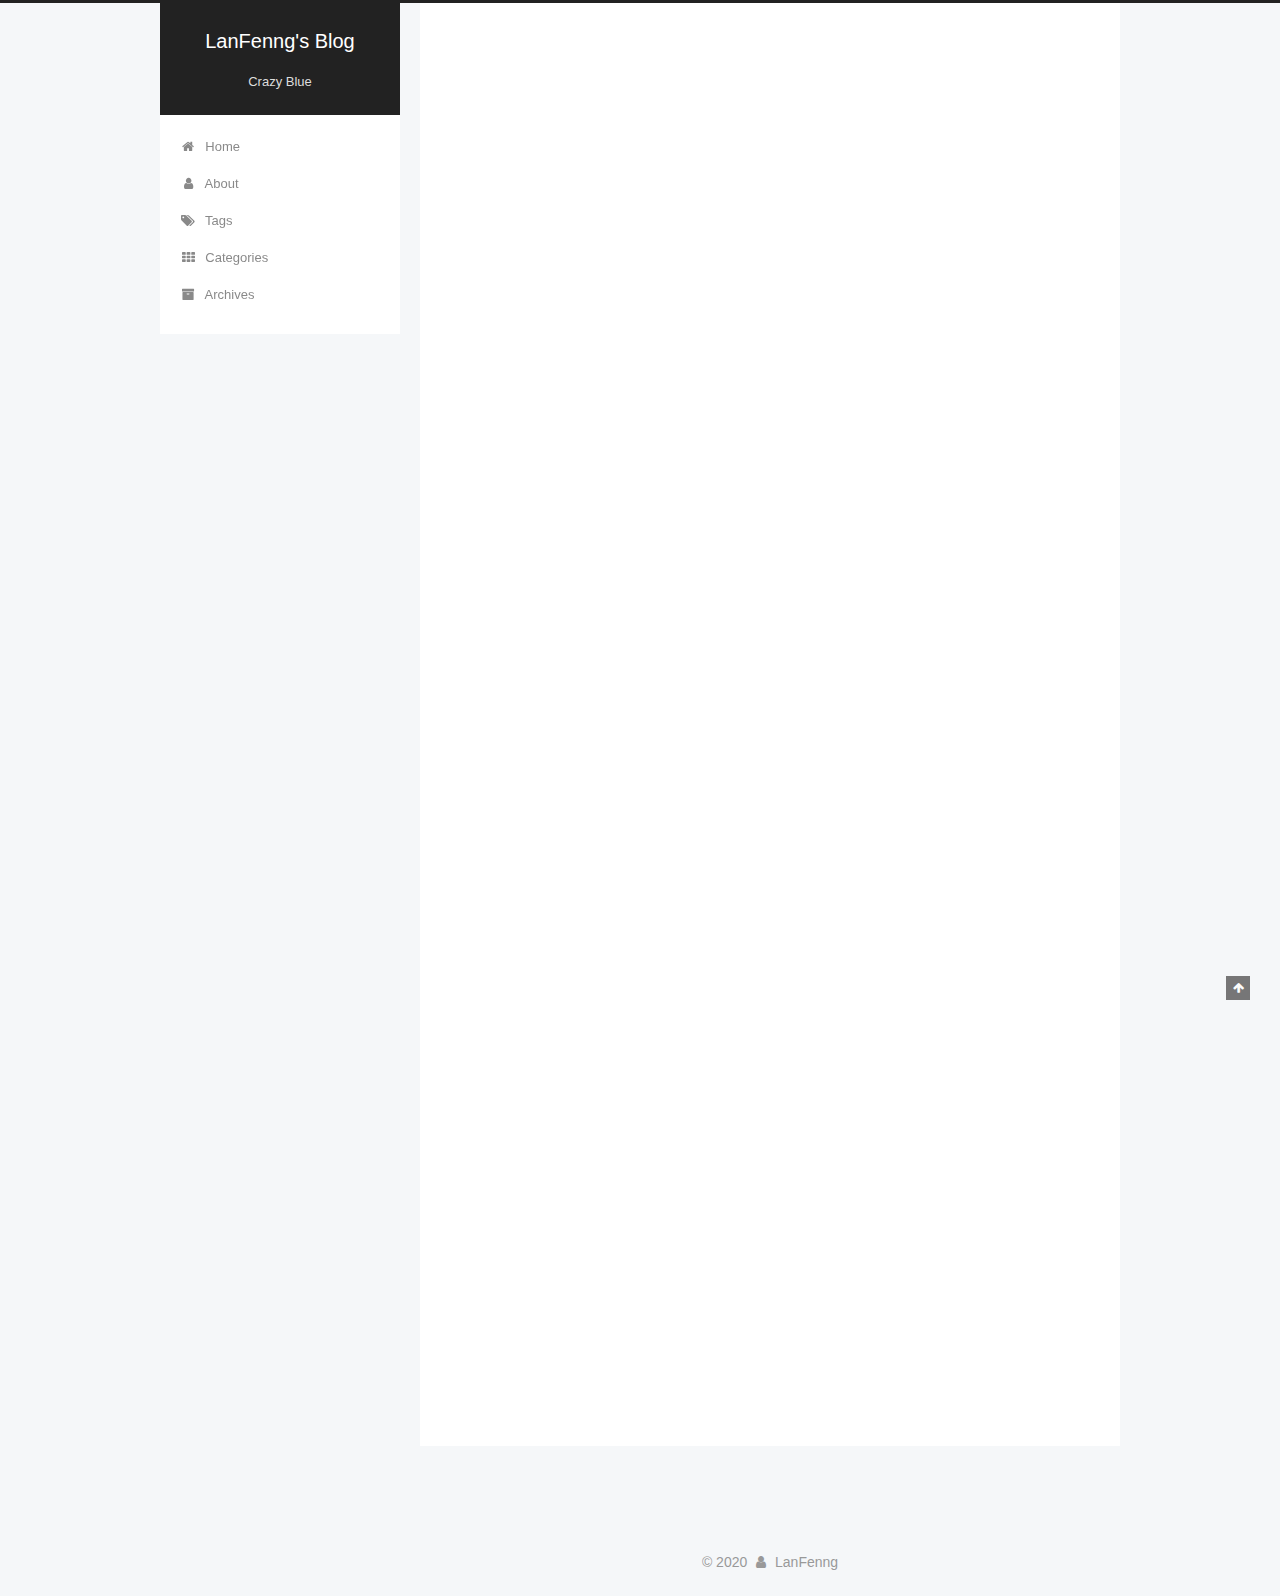
==== commit 228da643: "Site updated: 2020-12-03 17:40:55" ====
--- a/index.html
+++ b/index.html
@@ -261,6 +261,130 @@
   
   
   <div class="post-block">
+    <link itemprop="mainEntityOfPage" href="http://example.com/2020/12/03/IntelliJ-IDEA%E4%BD%BF%E7%94%A8%E6%8A%80%E5%B7%A7/">
+
+    <span hidden itemprop="author" itemscope itemtype="http://schema.org/Person">
+      <meta itemprop="name" content="">
+      <meta itemprop="description" content="">
+      <meta itemprop="image" content="/images/headshot.jpg">
+    </span>
+
+    <span hidden itemprop="publisher" itemscope itemtype="http://schema.org/Organization">
+      <meta itemprop="name" content="LanFenng's Blog">
+    </span>
+
+    
+      <header class="post-header">
+
+        
+        
+          <h1 class="post-title" itemprop="name headline">
+                
+                <a class="post-title-link" href="/2020/12/03/IntelliJ-IDEA%E4%BD%BF%E7%94%A8%E6%8A%80%E5%B7%A7/" itemprop="url">IntelliJ IDEA使用</a></h1>
+        
+
+        <div class="post-meta">
+          <span class="post-time">
+            
+              <span class="post-meta-item-icon">
+                <i class="fa fa-calendar-o"></i>
+              </span>
+              
+                <span class="post-meta-item-text">Posted on</span>
+              
+              <time title="Post created" itemprop="dateCreated datePublished" datetime="2020-12-03T17:00:34+08:00">
+                2020-12-03
+              </time>
+            
+
+            
+
+            
+          </span>
+
+          
+
+          
+            
+          
+
+          
+          
+
+          
+
+          
+
+          
+
+        </div>
+      </header>
+    
+
+    
+    
+    
+    <div class="post-body" itemprop="articleBody">
+
+      
+      
+
+      
+        
+          <h1 id="IntelliJ-IDEA使用方法积累（update20201203）"><a href="#IntelliJ-IDEA使用方法积累（update20201203）" class="headerlink" title="IntelliJ IDEA使用方法积累（update20201203）"></a>IntelliJ IDEA使用方法积累（update20201203）</h1>
+          <!--noindex-->
+          <div class="post-button text-center">
+            <a class="btn" href="/2020/12/03/IntelliJ-IDEA%E4%BD%BF%E7%94%A8%E6%8A%80%E5%B7%A7/#more" rel="contents">
+              Read more &raquo;
+            </a>
+          </div>
+          <!--/noindex-->
+        
+      
+    </div>
+    
+    
+    
+
+    
+
+    
+
+    
+
+    <footer class="post-footer">
+      
+
+      
+
+      
+
+      
+      
+        <div class="post-eof"></div>
+      
+    </footer>
+  </div>
+  
+  
+  
+  </article>
+
+
+    
+      
+
+  
+
+  
+  
+  
+
+  <article class="post post-type-normal" itemscope itemtype="http://schema.org/Article">
+  
+  
+  
+  <div class="post-block">
     <link itemprop="mainEntityOfPage" href="http://example.com/2020/11/30/%E9%98%BF%E9%87%8C%E4%BA%91%E6%9C%8D%E5%8A%A1%E5%99%A8%E5%9F%BA%E7%A1%80%E7%8E%AF%E5%A2%83%E9%85%8D%E7%BD%AE/">
 
     <span hidden itemprop="author" itemscope itemtype="http://schema.org/Person">
@@ -670,7 +794,7 @@
               
                 <a href="/archives/%20%7C%7C%20archive">
               
-                  <span class="site-state-item-count">3</span>
+                  <span class="site-state-item-count">4</span>
                   <span class="site-state-item-name">posts</span>
                 </a>
               </div>
--- a/css/main.css
+++ b/css/main.css
@@ -1823,7 +1823,7 @@
   width: 4px;
   height: 4px;
   border-radius: 50%;
-  background: #30ff61;
+  background: #f02863;
 }
 .links-of-blogroll {
   font-size: 13px;
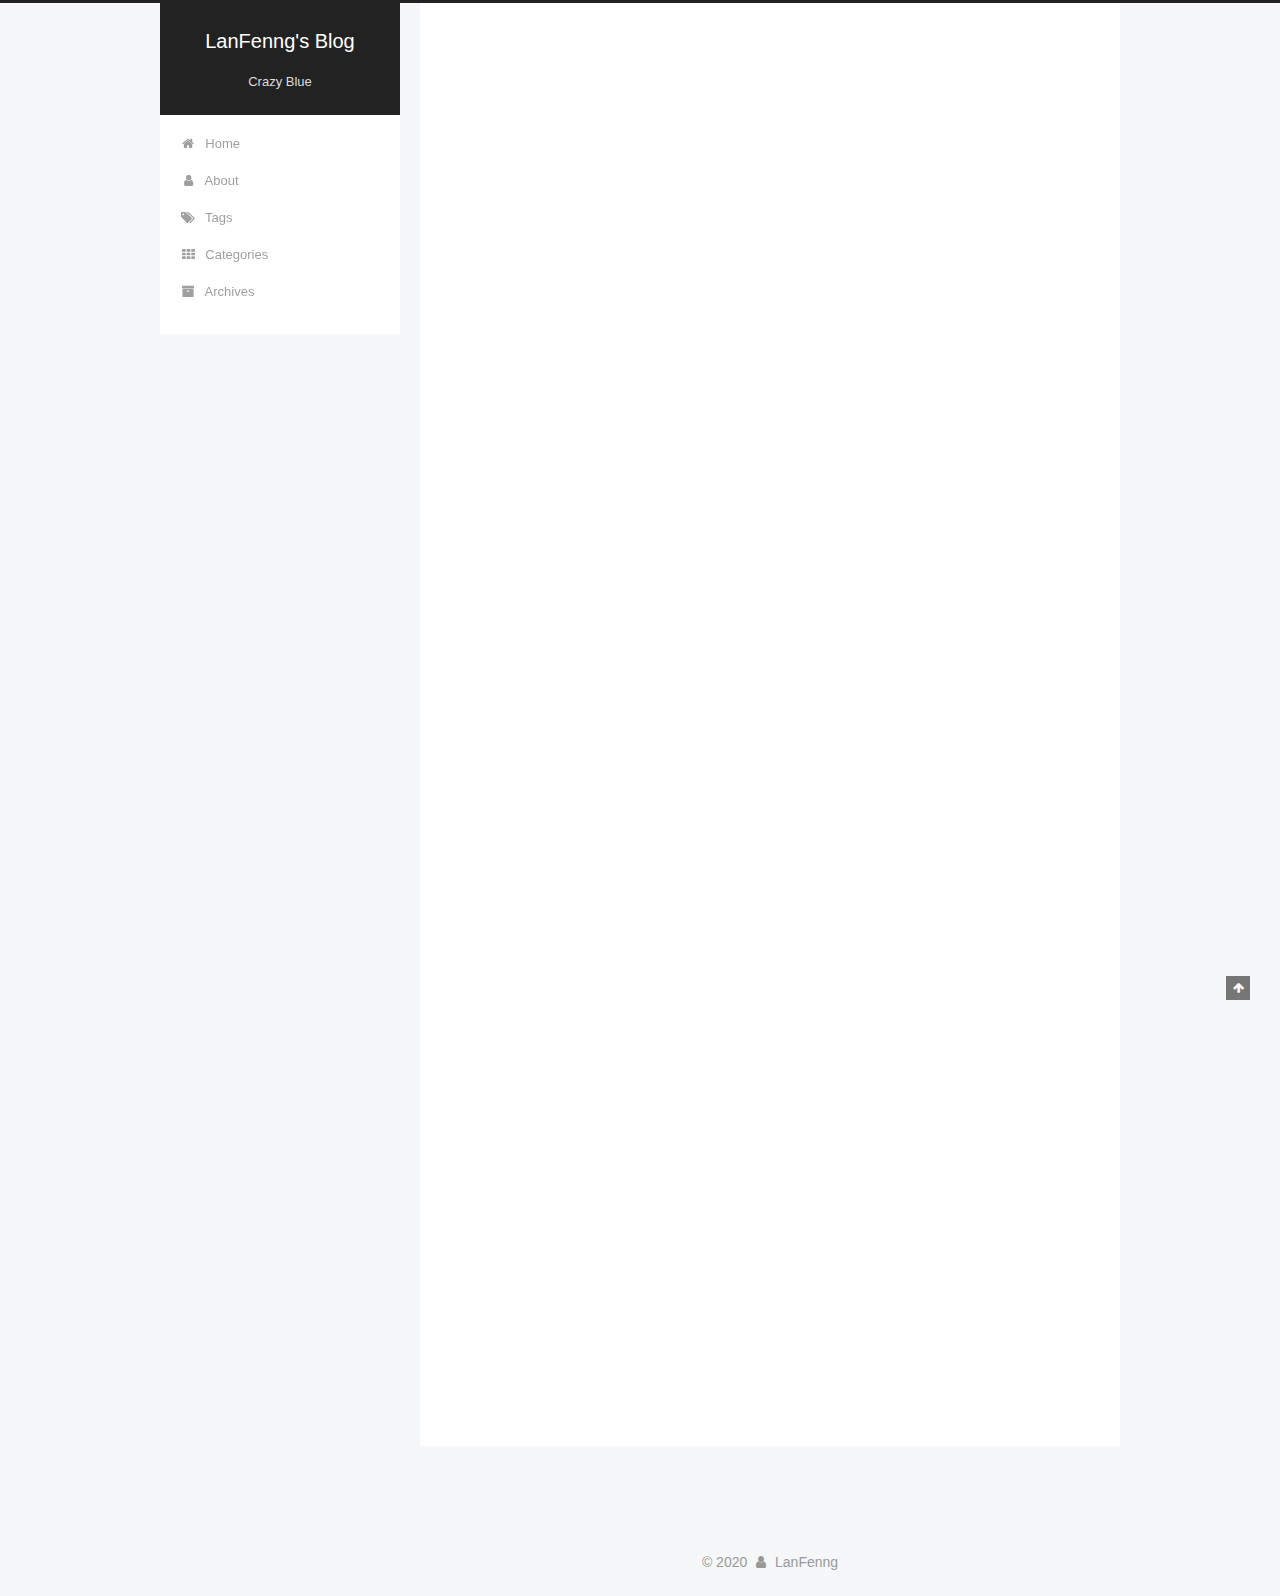
==== commit 7ba94c2d: "Site updated: 2020-12-09 16:17:48" ====
--- a/index.html
+++ b/index.html
@@ -130,6 +130,16 @@
 
 
 
+  <script type="text/javascript">
+    var _hmt = _hmt || [];
+    (function() {
+      var hm = document.createElement("script");
+      hm.src = "https://hm.baidu.com/hm.js?5a0005ecd00b77c48cb70581321ef1d7";
+      var s = document.getElementsByTagName("script")[0];
+      s.parentNode.insertBefore(hm, s);
+    })();
+  </script>
+
 
 
 
--- a/css/main.css
+++ b/css/main.css
@@ -1823,7 +1823,7 @@
   width: 4px;
   height: 4px;
   border-radius: 50%;
-  background: #f02863;
+  background: #1c327e;
 }
 .links-of-blogroll {
   font-size: 13px;
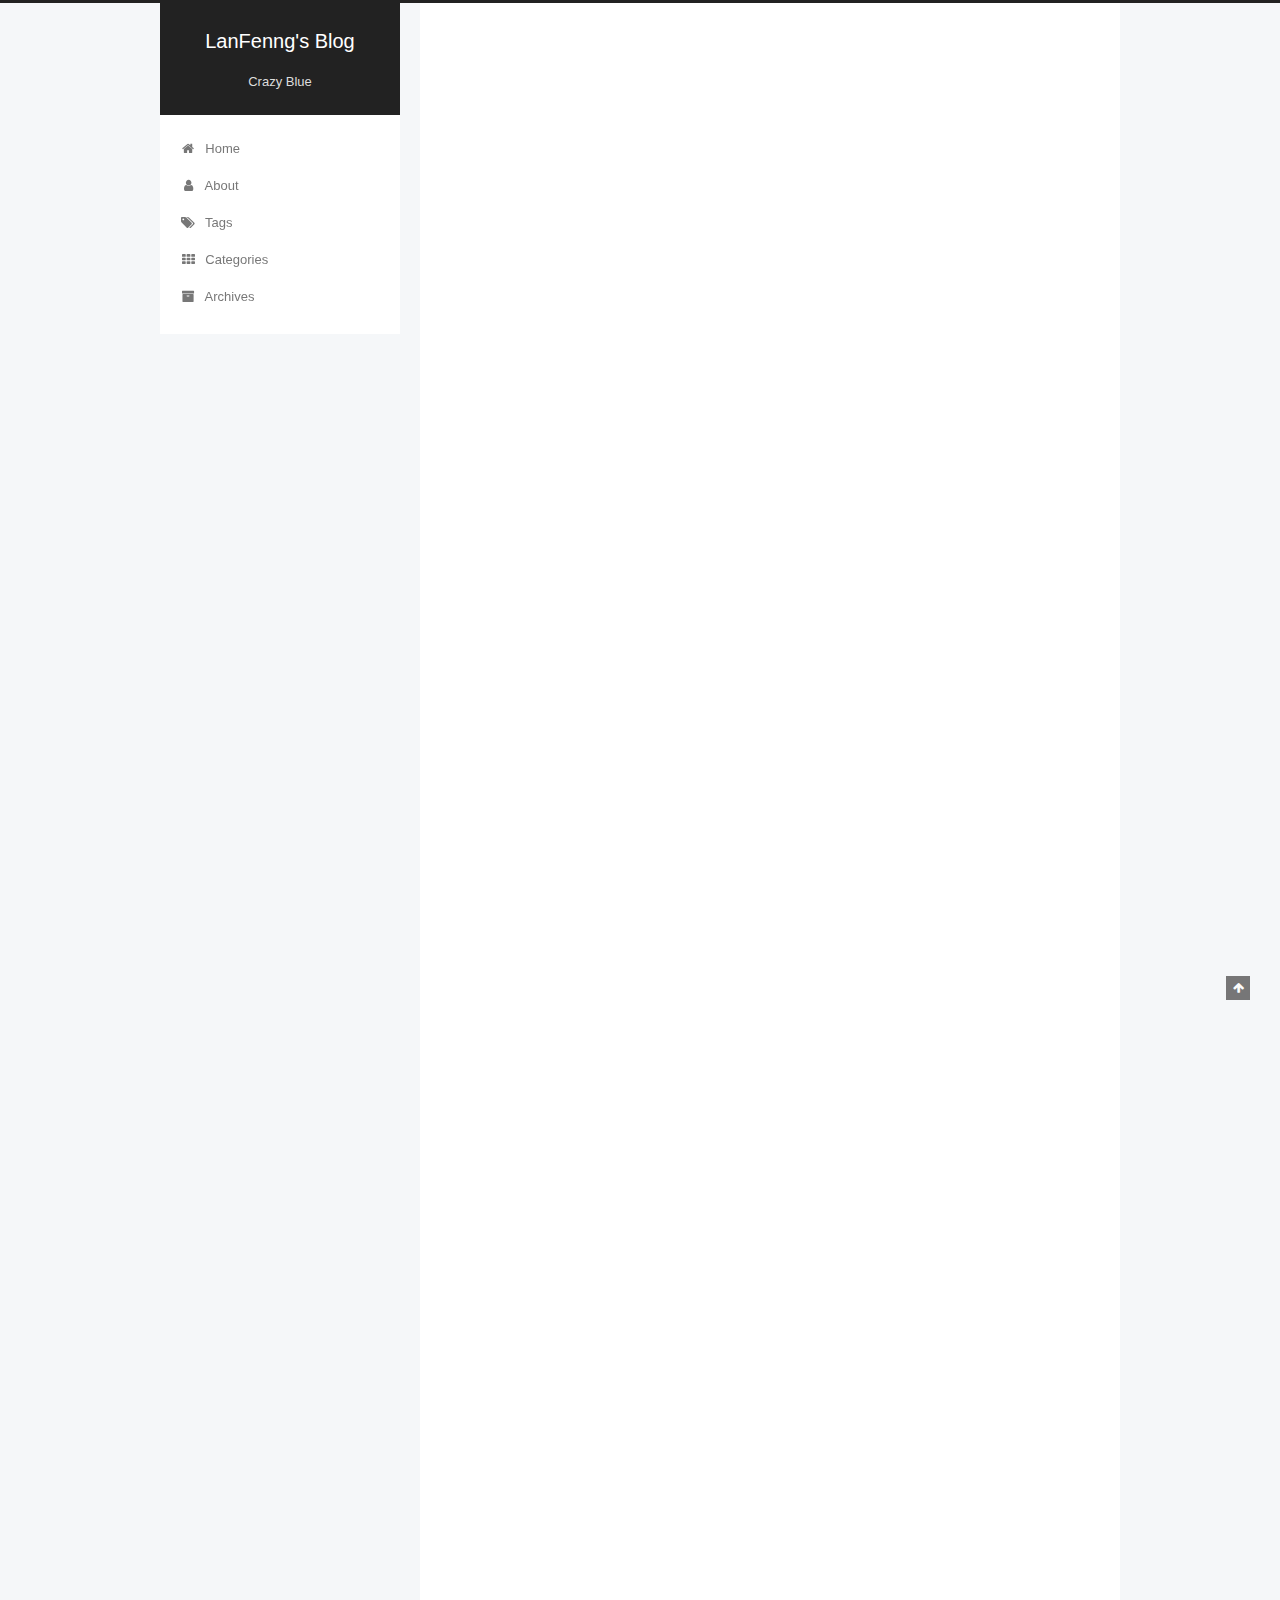
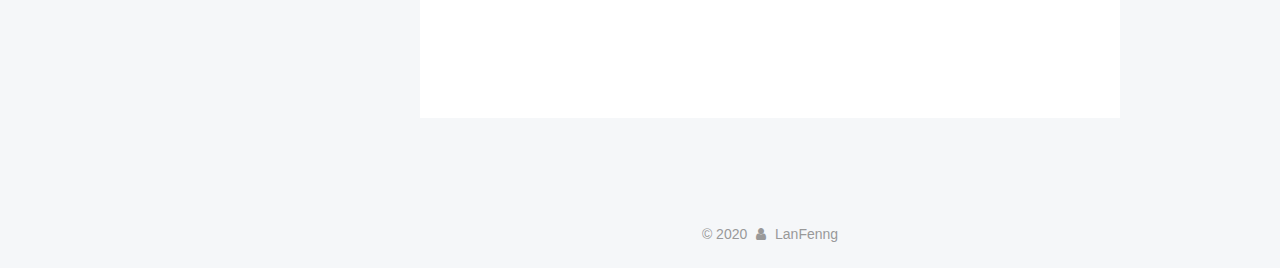
==== commit 821dc174: "Site updated: 2020-12-17 11:09:57" ====
--- a/index.html
+++ b/index.html
@@ -271,6 +271,250 @@
   
   
   <div class="post-block">
+    <link itemprop="mainEntityOfPage" href="http://example.com/2020/12/17/%E4%BD%BF%E7%94%A8Jpcap%E8%8E%B7%E5%8F%96TCP%E6%95%B0%E6%8D%AE%E5%8C%85/">
+
+    <span hidden itemprop="author" itemscope itemtype="http://schema.org/Person">
+      <meta itemprop="name" content="">
+      <meta itemprop="description" content="">
+      <meta itemprop="image" content="/images/headshot.jpg">
+    </span>
+
+    <span hidden itemprop="publisher" itemscope itemtype="http://schema.org/Organization">
+      <meta itemprop="name" content="LanFenng's Blog">
+    </span>
+
+    
+      <header class="post-header">
+
+        
+        
+          <h1 class="post-title" itemprop="name headline">
+                
+                <a class="post-title-link" href="/2020/12/17/%E4%BD%BF%E7%94%A8Jpcap%E8%8E%B7%E5%8F%96TCP%E6%95%B0%E6%8D%AE%E5%8C%85/" itemprop="url">使用Jpcap获取TCP数据包</a></h1>
+        
+
+        <div class="post-meta">
+          <span class="post-time">
+            
+              <span class="post-meta-item-icon">
+                <i class="fa fa-calendar-o"></i>
+              </span>
+              
+                <span class="post-meta-item-text">Posted on</span>
+              
+              <time title="Post created" itemprop="dateCreated datePublished" datetime="2020-12-17T11:09:29+08:00">
+                2020-12-17
+              </time>
+            
+
+            
+
+            
+          </span>
+
+          
+
+          
+            
+          
+
+          
+          
+
+          
+
+          
+
+          
+
+        </div>
+      </header>
+    
+
+    
+    
+    
+    <div class="post-body" itemprop="articleBody">
+
+      
+      
+
+      
+        
+          
+            
+          
+        
+      
+    </div>
+    
+    
+    
+
+    
+
+    
+
+    
+
+    <footer class="post-footer">
+      
+
+      
+
+      
+
+      
+      
+        <div class="post-eof"></div>
+      
+    </footer>
+  </div>
+  
+  
+  
+  </article>
+
+
+    
+      
+
+  
+
+  
+  
+  
+
+  <article class="post post-type-normal" itemscope itemtype="http://schema.org/Article">
+  
+  
+  
+  <div class="post-block">
+    <link itemprop="mainEntityOfPage" href="http://example.com/2020/12/17/Jpcap%E6%95%99%E7%A8%8B%E6%96%87%E6%A1%A3%EF%BC%88%E7%BF%BB%E8%AF%91%EF%BC%89/">
+
+    <span hidden itemprop="author" itemscope itemtype="http://schema.org/Person">
+      <meta itemprop="name" content="">
+      <meta itemprop="description" content="">
+      <meta itemprop="image" content="/images/headshot.jpg">
+    </span>
+
+    <span hidden itemprop="publisher" itemscope itemtype="http://schema.org/Organization">
+      <meta itemprop="name" content="LanFenng's Blog">
+    </span>
+
+    
+      <header class="post-header">
+
+        
+        
+          <h1 class="post-title" itemprop="name headline">
+                
+                <a class="post-title-link" href="/2020/12/17/Jpcap%E6%95%99%E7%A8%8B%E6%96%87%E6%A1%A3%EF%BC%88%E7%BF%BB%E8%AF%91%EF%BC%89/" itemprop="url">Jpcap教程文档（翻译）</a></h1>
+        
+
+        <div class="post-meta">
+          <span class="post-time">
+            
+              <span class="post-meta-item-icon">
+                <i class="fa fa-calendar-o"></i>
+              </span>
+              
+                <span class="post-meta-item-text">Posted on</span>
+              
+              <time title="Post created" itemprop="dateCreated datePublished" datetime="2020-12-17T11:04:34+08:00">
+                2020-12-17
+              </time>
+            
+
+            
+
+            
+          </span>
+
+          
+
+          
+            
+          
+
+          
+          
+
+          
+
+          
+
+          
+
+        </div>
+      </header>
+    
+
+    
+    
+    
+    <div class="post-body" itemprop="articleBody">
+
+      
+      
+
+      
+        
+          <p>本文描述了如何使用Jpcap开发应用程序。它解释了Jpcap中定义的函数和类，并通过展示一些示例代码来全面说明如何使用Jpcap编程。</p>
+<p>1.0 (for Jpcap 0.7)</p>
+          <!--noindex-->
+          <div class="post-button text-center">
+            <a class="btn" href="/2020/12/17/Jpcap%E6%95%99%E7%A8%8B%E6%96%87%E6%A1%A3%EF%BC%88%E7%BF%BB%E8%AF%91%EF%BC%89/#more" rel="contents">
+              Read more &raquo;
+            </a>
+          </div>
+          <!--/noindex-->
+        
+      
+    </div>
+    
+    
+    
+
+    
+
+    
+
+    
+
+    <footer class="post-footer">
+      
+
+      
+
+      
+
+      
+      
+        <div class="post-eof"></div>
+      
+    </footer>
+  </div>
+  
+  
+  
+  </article>
+
+
+    
+      
+
+  
+
+  
+  
+  
+
+  <article class="post post-type-normal" itemscope itemtype="http://schema.org/Article">
+  
+  
+  
+  <div class="post-block">
     <link itemprop="mainEntityOfPage" href="http://example.com/2020/12/03/IntelliJ-IDEA%E4%BD%BF%E7%94%A8%E6%8A%80%E5%B7%A7/">
 
     <span hidden itemprop="author" itemscope itemtype="http://schema.org/Person">
@@ -395,130 +639,6 @@
   
   
   <div class="post-block">
-    <link itemprop="mainEntityOfPage" href="http://example.com/2020/11/30/%E9%98%BF%E9%87%8C%E4%BA%91%E6%9C%8D%E5%8A%A1%E5%99%A8%E5%9F%BA%E7%A1%80%E7%8E%AF%E5%A2%83%E9%85%8D%E7%BD%AE/">
-
-    <span hidden itemprop="author" itemscope itemtype="http://schema.org/Person">
-      <meta itemprop="name" content="">
-      <meta itemprop="description" content="">
-      <meta itemprop="image" content="/images/headshot.jpg">
-    </span>
-
-    <span hidden itemprop="publisher" itemscope itemtype="http://schema.org/Organization">
-      <meta itemprop="name" content="LanFenng's Blog">
-    </span>
-
-    
-      <header class="post-header">
-
-        
-        
-          <h1 class="post-title" itemprop="name headline">
-                
-                <a class="post-title-link" href="/2020/11/30/%E9%98%BF%E9%87%8C%E4%BA%91%E6%9C%8D%E5%8A%A1%E5%99%A8%E5%9F%BA%E7%A1%80%E7%8E%AF%E5%A2%83%E9%85%8D%E7%BD%AE/" itemprop="url">阿里云服务器基础环境配置</a></h1>
-        
-
-        <div class="post-meta">
-          <span class="post-time">
-            
-              <span class="post-meta-item-icon">
-                <i class="fa fa-calendar-o"></i>
-              </span>
-              
-                <span class="post-meta-item-text">Posted on</span>
-              
-              <time title="Post created" itemprop="dateCreated datePublished" datetime="2020-11-30T17:26:14+08:00">
-                2020-11-30
-              </time>
-            
-
-            
-
-            
-          </span>
-
-          
-
-          
-            
-          
-
-          
-          
-
-          
-
-          
-
-          
-
-        </div>
-      </header>
-    
-
-    
-    
-    
-    <div class="post-body" itemprop="articleBody">
-
-      
-      
-
-      
-        
-          <h1 id="阿里云服务器基础环境配置"><a href="#阿里云服务器基础环境配置" class="headerlink" title="阿里云服务器基础环境配置"></a>阿里云服务器基础环境配置</h1>
-          <!--noindex-->
-          <div class="post-button text-center">
-            <a class="btn" href="/2020/11/30/%E9%98%BF%E9%87%8C%E4%BA%91%E6%9C%8D%E5%8A%A1%E5%99%A8%E5%9F%BA%E7%A1%80%E7%8E%AF%E5%A2%83%E9%85%8D%E7%BD%AE/#more" rel="contents">
-              Read more &raquo;
-            </a>
-          </div>
-          <!--/noindex-->
-        
-      
-    </div>
-    
-    
-    
-
-    
-
-    
-
-    
-
-    <footer class="post-footer">
-      
-
-      
-
-      
-
-      
-      
-        <div class="post-eof"></div>
-      
-    </footer>
-  </div>
-  
-  
-  
-  </article>
-
-
-    
-      
-
-  
-
-  
-  
-  
-
-  <article class="post post-type-normal" itemscope itemtype="http://schema.org/Article">
-  
-  
-  
-  <div class="post-block">
     <link itemprop="mainEntityOfPage" href="http://example.com/2020/11/28/%E5%B0%86%E5%8D%9A%E5%AE%A2%E9%83%A8%E7%BD%B2%E5%88%B0%E4%B8%AA%E4%BA%BA%E5%9F%9F%E5%90%8D/">
 
     <span hidden itemprop="author" itemscope itemtype="http://schema.org/Person">
@@ -804,7 +924,7 @@
               
                 <a href="/archives/%20%7C%7C%20archive">
               
-                  <span class="site-state-item-count">4</span>
+                  <span class="site-state-item-count">5</span>
                   <span class="site-state-item-name">posts</span>
                 </a>
               </div>
--- a/css/main.css
+++ b/css/main.css
@@ -1823,7 +1823,7 @@
   width: 4px;
   height: 4px;
   border-radius: 50%;
-  background: #1c327e;
+  background: #47ff2f;
 }
 .links-of-blogroll {
   font-size: 13px;
